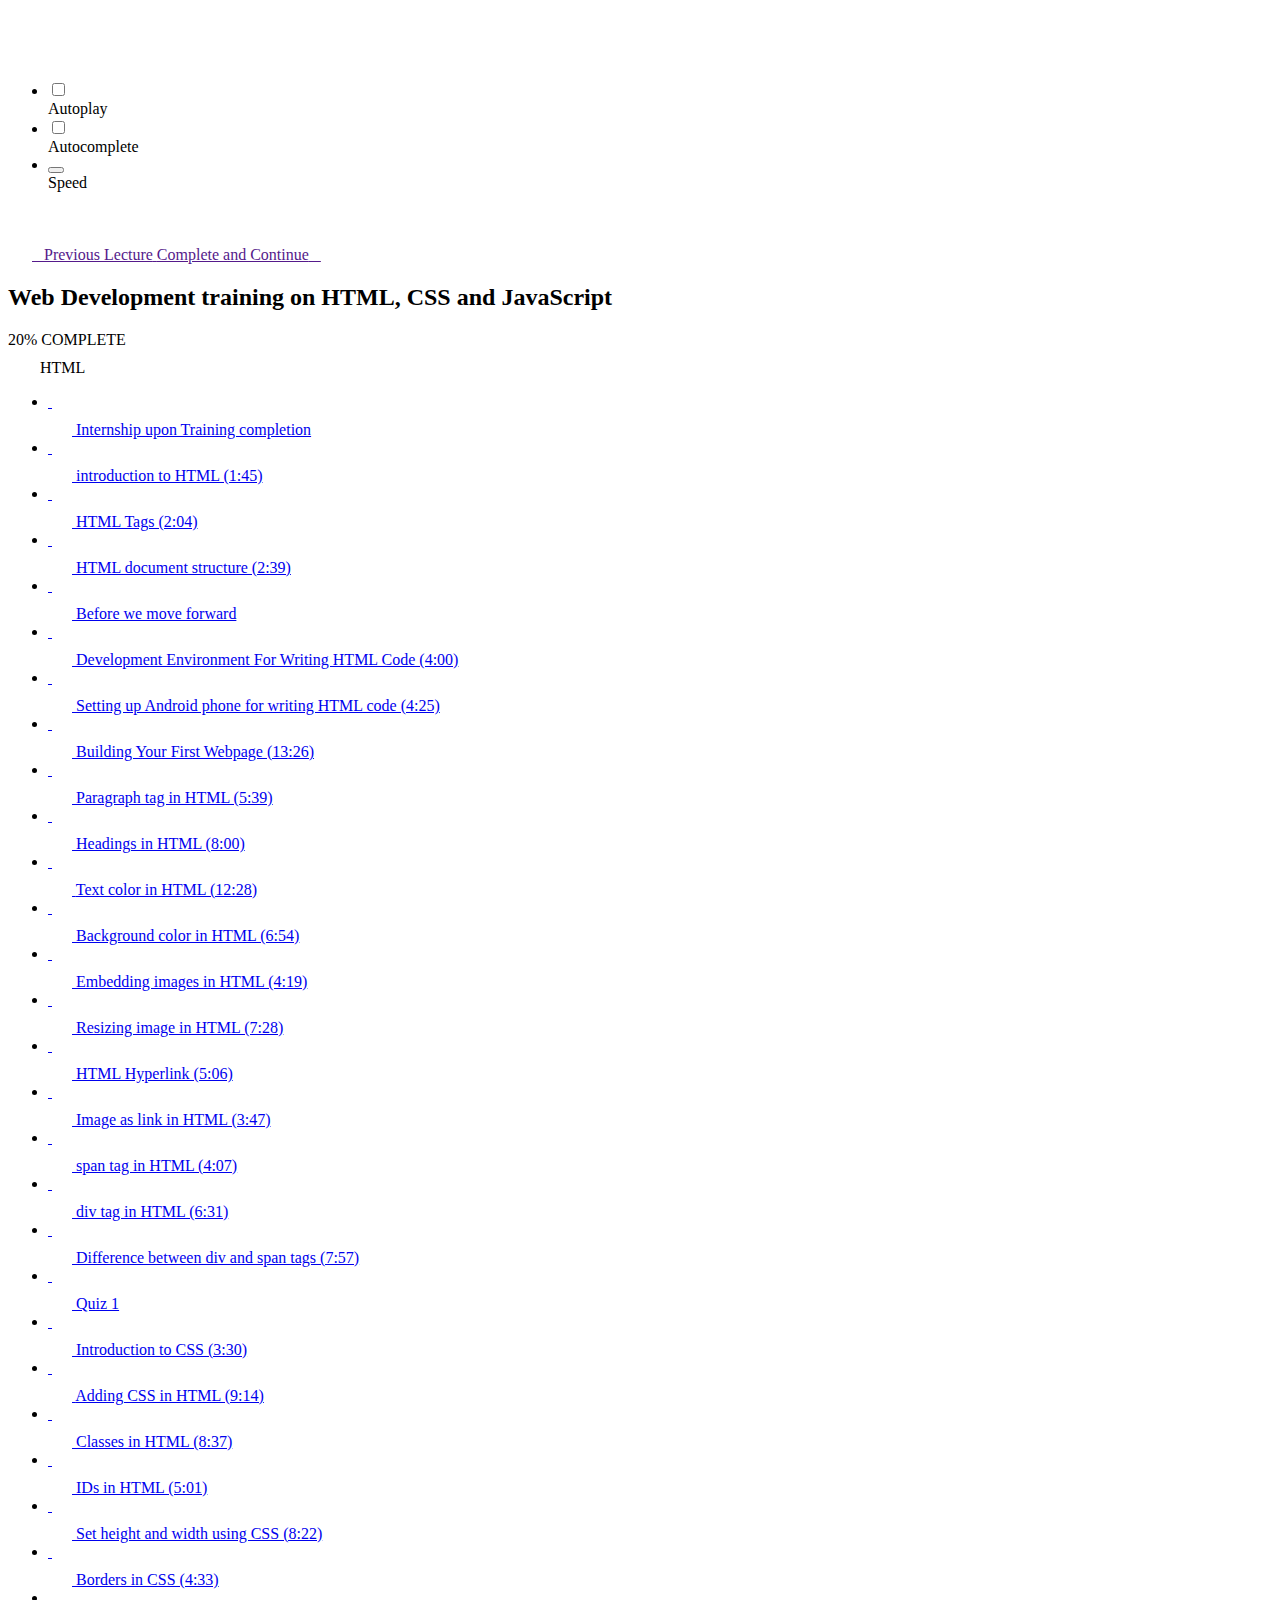
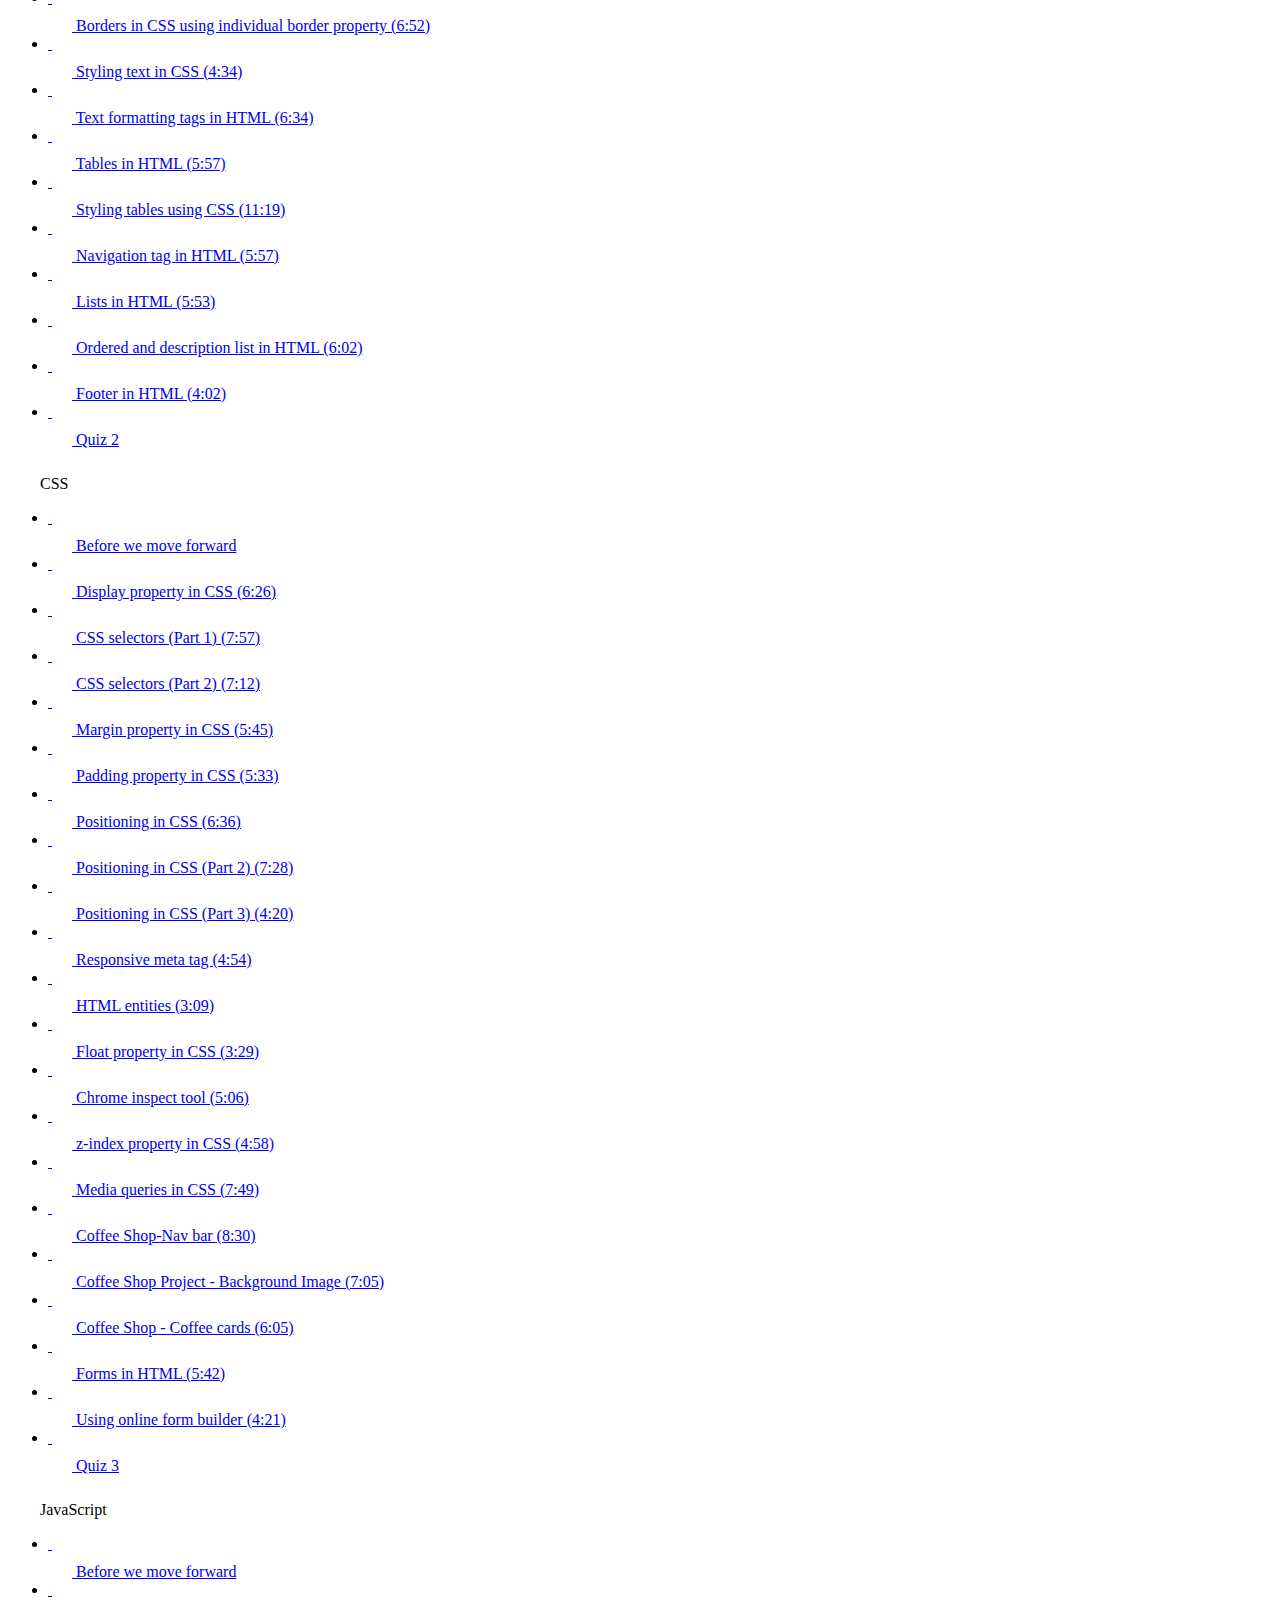
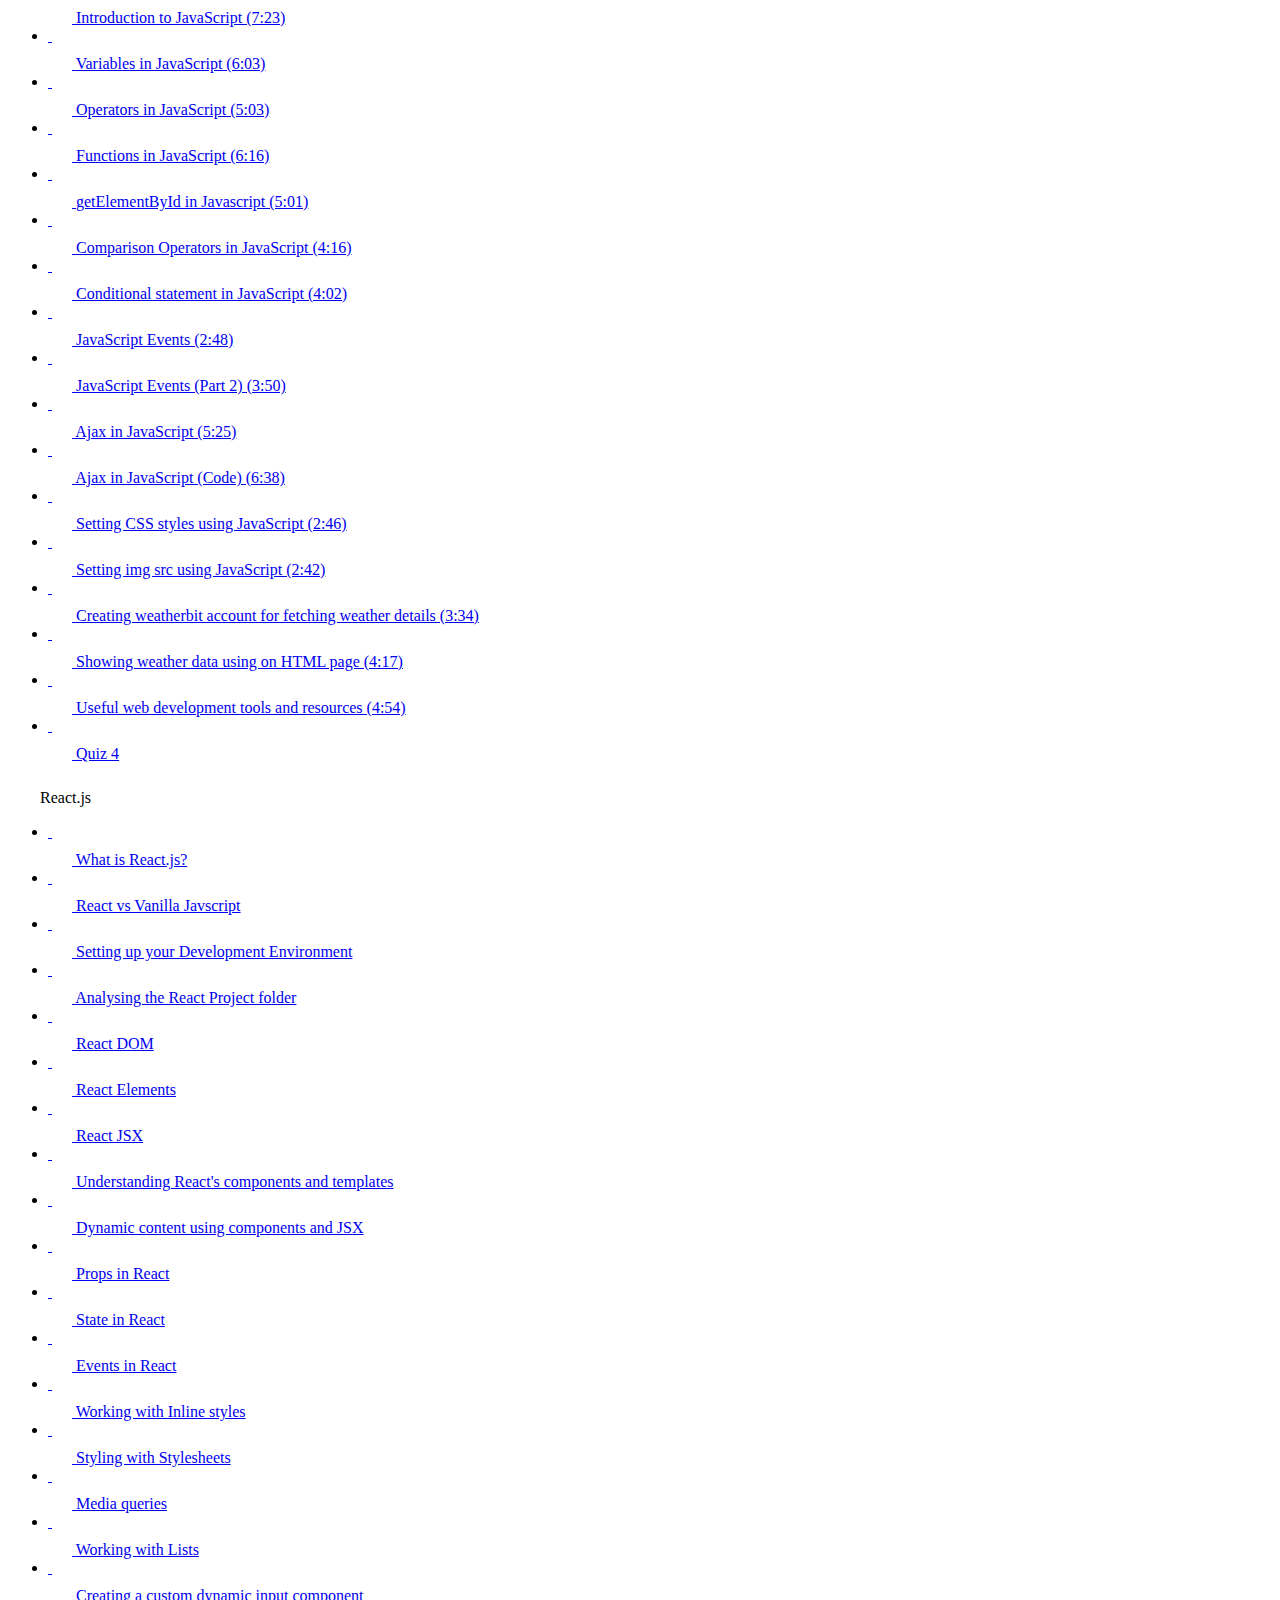
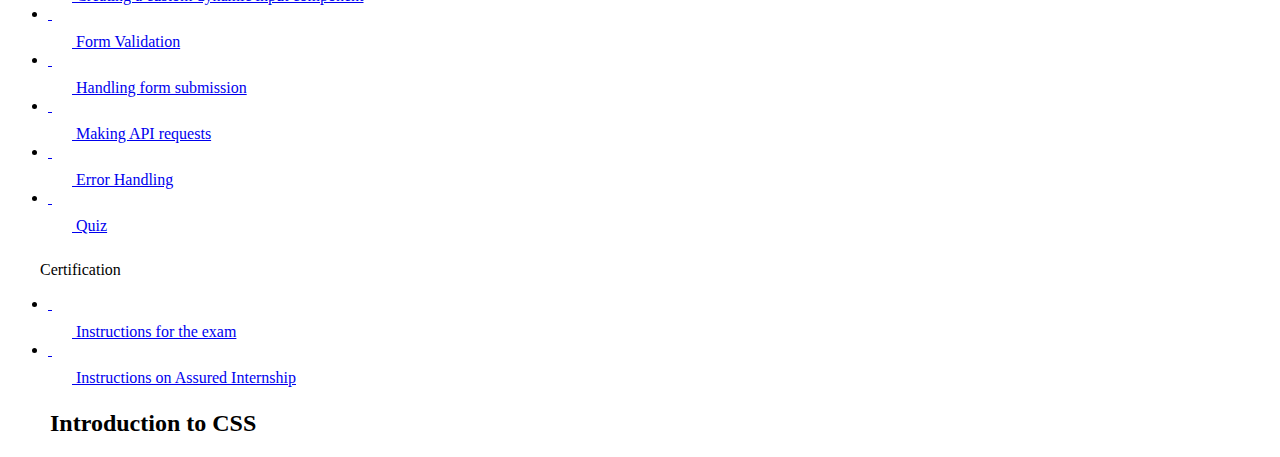
==== index.css.html @ f1e5ba1b "Order your coffee" ====
<!DOCTYPE html>
<html>
  <head>
    <link href='https://process.fs.teachablecdn.com/ADNupMnWyR7kCWRvm76Laz/resize=width:32,height:32/https://www.filepicker.io/api/file/8ZFxjaQTD2bttn5KUdiC' rel='icon' type='image/png'>

<link href='https://process.fs.teachablecdn.com/ADNupMnWyR7kCWRvm76Laz/resize=width:72,height:72/https://www.filepicker.io/api/file/8ZFxjaQTD2bttn5KUdiC' rel='apple-touch-icon' type='image/png'>

<link href='https://process.fs.teachablecdn.com/ADNupMnWyR7kCWRvm76Laz/resize=width:144,height:144/https://www.filepicker.io/api/file/8ZFxjaQTD2bttn5KUdiC' rel='apple-touch-icon' type='image/png'>

<link href='https://process.fs.teachablecdn.com/ADNupMnWyR7kCWRvm76Laz/resize=width:320,height:345/https://www.filepicker.io/api/file/oddrsg4uSfGkwx908aw8' rel='apple-touch-startup-image' type='image/png'>

<link href='https://process.fs.teachablecdn.com/ADNupMnWyR7kCWRvm76Laz/resize=width:640,height:690/https://www.filepicker.io/api/file/oddrsg4uSfGkwx908aw8' rel='apple-touch-startup-image' type='image/png'>

<meta name='apple-mobile-web-app-capable' content='yes' />
<meta charset="UTF-8">
<meta name="csrf-param" content="authenticity_token" />
<meta name="csrf-token" content="zDiFO27K9Bd4vMg07VUdcBQZQzC2vSd4uebb0ceOAh1uDMHvZqA+tqJgUK6Zjc/qLEUNKyk7eNBh1GLwLckK0w==" />
<link rel="stylesheet" media="screen" href="https://fedora.teachablecdn.com/assets/bootstrap-d989a3f5b1f1bca0585c204acf93e7e781ab3db1f16f403a5e77336f1c4d4c0f.css" data-turbolinks-track="true" /><link href="https://themes2.teachablecdn.com/themecss/production/base.css?_=8e7f2089833c&amp;brand_course_heading=%23ffffff&amp;brand_homepage_heading=%23ffffff&amp;brand_navbar_fixed_text=%23ffffff&amp;brand_navbar_text=%23ffffff&amp;brand_secondary=%239bdf46&amp;logged_out_homepage_background_image_overlay=0.6&amp;logged_out_homepage_background_image_url=https%3A%2F%2Fwww.filepicker.io%2Fapi%2Ffile%2Foddrsg4uSfGkwx908aw8&amp;show_login=true&amp;show_signup=true" rel="stylesheet" data-turbolinks-track="true"></link>
<title>Introduction to CSS | Bolt IoT</title>
<meta name="description" content="Everything you need to know about building a website.">
<link rel="canonical" href="https://trainings.boltiot.com/courses/1071071/lectures/22864833">
<meta property="og:description" content="Everything you need to know about building a website.">
<meta property="og:image" content="https://www.filepicker.io/api/file/DPysl9pjSiddkSJDVcRf">
<meta property="og:title" content="Introduction to CSS">
<meta property="og:type" content="website">
<meta property="og:url" content="https://trainings.boltiot.com/courses/1071071/lectures/22864833">
<meta name="brand_video_player_color" content="#09A59A">
<meta name="site_title" content="Bolt IoT">
<style></style>
<script src='//fast.wistia.com/assets/external/E-v1.js'></script>
<script src='https://www.recaptcha.net/recaptcha/api.js' async defer></script>


      <meta name="asset_host" content="https://fedora.teachablecdn.com">
     <script src="https://fedora.teachablecdn.com/packs/student-globals-706ca3a2cc1a2e92bfb8.js"></script><script src="https://fedora.teachablecdn.com/packs/student-legacy-b8f2ceefa2c2a62e6328.js"></script><script src="https://fedora.teachablecdn.com/packs/student-0d676b4a2f78197acb5c.js"></script>

<script type='text/javascript' src='//platform-api.sharethis.com/js/sharethis.js#property=5caf3436d9566000128a171b&product=inline-share-buttons' async='async'></script>


<script>
  if(typeof ga != 'function') {
    (function(i,s,o,g,r,a,m){i['GoogleAnalyticsObject']=r;i[r]=i[r]||function(){
    (i[r].q=i[r].q||[]).push(arguments)},i[r].l=1*new Date();a=s.createElement(o),
    m=s.getElementsByTagName(o)[0];a.async=1;a.src=g;m.parentNode.insertBefore(a,m)
    })(window,document,'script','//www.google-analytics.com/analytics.js','ga');
  }
  ga('create', 'UA-44397410-1', 'auto', {'name': 'fedoraTracker', 'allowLinker': true});
  ga('fedoraTracker.set', 'anonymizeIp', false);
  ga('fedoraTracker.require', 'linker');
  ga('fedoraTracker.linker:autoLink', ['trainings.boltiot.com',  'sso.teachable.com'], false, true );
  ga('fedoraTracker.require', 'ecommerce');
  ga('fedoraTracker.require', 'ec');
  ga('fedoraTracker.send', 'pageview');
  ga('create', 'UA-44397410-4', 'auto', {'name': 'teachableTracker', 'allowLinker': true});
  ga('teachableTracker.set', 'anonymizeIp', false);
  ga('teachableTracker.require', 'linker');
  ga('teachableTracker.linker:autoLink', ['trainings.boltiot.com', 'sso.teachable.com'], false, true );
  ga('teachableTracker.require', 'ecommerce');
  ga('teachableTracker.require', 'ec');
  ga('teachableTracker.send', 'pageview');
</script>

<meta id='iris-url' data-iris-url=https://eventable.teachable.cloud />
<link href="/blog/rss" rel="alternate" title="RSS Feed" type="application/rss+xml" />
<meta http-equiv="X-UA-Compatible" content="IE=edge">

  </head>

  <body data-no-turbolink="true" class="revamped_lecture_player">
          <meta http-content='IE=Edge' http-equiv='X-UA-Compatible'>
      <meta content='width=device-width,initial-scale=1.0,user-scalable=no' name='viewport'>
<meta id="fedora-keys" data-commit-sha="8e7f2089833c30ea98299ee1890bd8e5fc67cfbb" data-env="production" data-sentry-public-dsn="https://8149a85a83fa4ec69640c43ddd69017d@sentry.io/120346" data-stripe="pk_live_hkgvgSBxG4TAl3zGlXiB1KUX" data-track-all-ahoy="false" data-track-changes-ahoy="false" data-track-clicks-ahoy="false" data-track-sumbits-ahoy="false" data-filepicker="ADNupMnWyR7kCWRvm76Laz" data-iris-url="https://eventable.teachable.cloud" /><meta id="fedora-data" data-id="58871702" data-name="Abhighyan B" data-email="abhighyan.bommerla@gmail.com" data-school-id="278090" data-joined-at="&quot;2021-05-27T05:35:45Z&quot;" data-wistia-identifier="278090:student:58871702" data-gravatar-url="https://s.gravatar.com/avatar/f641d4be9f667365f536390ce3fc62e8?d=mm" data-custom-role-course-permissions="false" data-report-card="{&quot;1071071&quot;:{&quot;id&quot;:284447271,&quot;course_id&quot;:1071071,&quot;is_active&quot;:true,&quot;has_full_access&quot;:false,&quot;percent_complete&quot;:20,&quot;enrolled_at&quot;:&quot;2021-05-27T05:35:45Z&quot;,&quot;updated_at&quot;:&quot;2021-06-01T07:50:11Z&quot;,&quot;completed_at&quot;:null,&quot;certificate_page_id&quot;:null,&quot;certificate_serial_number&quot;:null,&quot;certificate_issued_at&quot;:null,&quot;completed_lecture_count&quot;:20,&quot;completed_lecture_ids&quot;:[22821555,22836014,22836208,22836344,22836348,22836352,22837255,22837260,22837264,22837281,22837309,22841370,22864821,22864826,22864827,22864830,22864831,22864833,28037521,30570411],&quot;access_limited_at&quot;:null,&quot;days_enrolled&quot;:19},&quot;meta&quot;:{&quot;cached_at&quot;:&quot;2021-06-15T14:11:03Z&quot;}}" data-course-ids="[1071071]" data-role="student" data-completed-lecture-ids="[22821555,22836014,22836208,22836344,22836348,22836352,22837255,22837260,22837264,22837281,22837309,22841370,22864821,22864826,22864827,22864830,22864831,22864833,28037521,30570411,null]" data-school-id="278090" data-school-launched="true" data-preview="logged_in" data-turn-off-fedora-branding="true" data-plan-supports-whitelabeling="true" data-powered-by-text="Powered by" data-asset-path="//https://fedora.teachablecdn.com/assets/footer/teachable-logomark-white-31d2296978598bacace50e6d48a2e1223c20a9b074af424acdd465676f81560f.svg" data-school-preferences="{&quot;ssl_forced&quot;:&quot;true&quot;,&quot;bazaar_enabled&quot;:&quot;false&quot;,&quot;paypal_enabled&quot;:&quot;true&quot;,&quot;autoplay_lectures&quot;:&quot;true&quot;,&quot;comments_threaded&quot;:&quot;true&quot;,&quot;course_blocks_beta&quot;:&quot;true&quot;,&quot;eu_vat_tax_enabled&quot;:&quot;false&quot;,&quot;legacy_back_office&quot;:&quot;true&quot;,&quot;themeable_disabled&quot;:&quot;false&quot;,&quot;comments_moderation&quot;:&quot;true&quot;,&quot;eu_vat_tax_eligible&quot;:&quot;true&quot;,&quot;charge_exclusive_tax&quot;:&quot;true&quot;,&quot;send_receipts_emails&quot;:&quot;true&quot;,&quot;autocomplete_lectures&quot;:&quot;true&quot;,&quot;class_periods_enabled&quot;:&quot;false&quot;,&quot;authors_can_manage_pbc&quot;:&quot;true&quot;,&quot;css_properties_enabled&quot;:&quot;false&quot;,&quot;preenrollments_enabled&quot;:&quot;false&quot;,&quot;new_text_editor_enabled&quot;:&quot;true&quot;,&quot;require_terms_agreement&quot;:&quot;true&quot;,&quot;send_new_comment_emails&quot;:&quot;true&quot;,&quot;send_drip_content_emails&quot;:&quot;true&quot;,&quot;ssl_forced_from_creation&quot;:&quot;true&quot;,&quot;turn_off_fedora_branding&quot;:&quot;true&quot;,&quot;allow_comment_attachments&quot;:&quot;true&quot;,&quot;authors_can_email_students&quot;:&quot;false&quot;,&quot;authors_can_manage_coupons&quot;:&quot;false&quot;,&quot;teachable_accounts_enabled&quot;:&quot;true&quot;,&quot;teachable_payments_enabled&quot;:&quot;true&quot;,&quot;authors_can_import_students&quot;:&quot;false&quot;,&quot;authors_can_publish_courses&quot;:&quot;false&quot;,&quot;internal_subscriptions_beta&quot;:&quot;true&quot;,&quot;recaptcha_enabled_on_signup&quot;:&quot;true&quot;,&quot;tax_form_collection_enabled&quot;:&quot;false&quot;,&quot;display_vat_inclusive_prices&quot;:&quot;true&quot;,&quot;single_page_checkout_enabled&quot;:&quot;true&quot;,&quot;authors_can_set_course_prices&quot;:&quot;false&quot;,&quot;affiliate_cookie_duration_days&quot;:&quot;365&quot;,&quot;authors_can_issue_certificates&quot;:&quot;false&quot;,&quot;store_student_cards_separately&quot;:&quot;true&quot;,&quot;authors_can_manage_certificates&quot;:&quot;false&quot;,&quot;authors_can_manage_course_pages&quot;:&quot;false&quot;,&quot;prevent_new_coupon_applications&quot;:&quot;true&quot;,&quot;disable_js_course_event_tracking&quot;:&quot;false&quot;,&quot;exclusive_vat_on_custom_gateways&quot;:&quot;true&quot;,&quot;is_edit_site_onboarding_complete&quot;:&quot;false&quot;,&quot;send_certificate_issuance_emails&quot;:&quot;true&quot;,&quot;owner_teachable_accounts_required&quot;:&quot;true&quot;,&quot;prevent_payment_plan_cancellation&quot;:&quot;false&quot;,&quot;send_subscription_reminder_emails&quot;:&quot;true&quot;,&quot;automatically_add_disqus_attachments&quot;:&quot;true&quot;,&quot;recalc_course_pct_on_lecture_publish&quot;:&quot;true&quot;,&quot;send_confirmation_instructions_emails&quot;:&quot;true&quot;,&quot;send_limited_time_unenrollment_emails&quot;:&quot;true&quot;,&quot;turn_off_myteachable_sign_up_branding&quot;:&quot;true&quot;}" data-accessible-features="[&quot;bulk_enroll_students&quot;,&quot;manually_importing_users&quot;,&quot;native_certificates&quot;,&quot;earnings_statements&quot;,&quot;teachable_payments&quot;,&quot;teachable_u&quot;,&quot;course_compliance&quot;,&quot;page_editor_v2&quot;,&quot;certificates_editor_v2&quot;,&quot;drip_content&quot;,&quot;custom_domain&quot;,&quot;coupons&quot;,&quot;graded_quizzes&quot;,&quot;email&quot;,&quot;course_reports&quot;,&quot;webhooks&quot;,&quot;integrations&quot;,&quot;zapier_action_create_user&quot;,&quot;teachable_payments_payout_view&quot;,&quot;pbc&quot;,&quot;bundles&quot;,&quot;upsells&quot;,&quot;facebook_pixel&quot;,&quot;user_search_filters&quot;,&quot;multiple_course_pages&quot;,&quot;proration_upgrade_flow&quot;,&quot;cross_border_payments&quot;,&quot;limited_time_enrollments&quot;,&quot;sales_tax_on_student_checkout&quot;,&quot;layabout_templates&quot;,&quot;new_device_confirmation&quot;,&quot;elasticsearch_users&quot;,&quot;elasticsearch_transactions&quot;,&quot;reset_progress&quot;,&quot;fraud_warnings&quot;,&quot;paypal_through_tp&quot;,&quot;new_creator_checkout&quot;,&quot;circle_oauth&quot;]" data-course-data="{&quot;is_lecture_order_enforced&quot;:null,&quot;is_minimum_quiz_score_enforced&quot;:null,&quot;is_video_completion_enforced&quot;:null,&quot;minimum_quiz_score&quot;:null,&quot;maximum_quiz_retakes&quot;:null}" data-course-url="https://trainings.boltiot.com/courses/1071071" data-course-id="1071071" data-lecture-id="22864833" data-lecture-url="https://trainings.boltiot.com/courses/1071071/lectures/22864833" data-quiz-strings="{&quot;check&quot;:&quot;Check&quot;,&quot;error&quot;:&quot;Select an answer.&quot;,&quot;label&quot;:&quot;Quiz&quot;,&quot;next&quot;:&quot;Continue&quot;,&quot;previous&quot;:&quot;Back&quot;,&quot;scored&quot;:&quot;You scored&quot;,&quot;retake&quot;:&quot;Retake Quiz&quot;,&quot;retry&quot;:&quot;You need a score of at least %{minimumQuizScore}% to continue - you may retake this quiz %{retakes} more time(s).&quot;,&quot;request&quot;:&quot;You need a score of at least %{minimumQuizScore}% to continue - a request has been sent to the school owner to reset your score. You will be notified if the school owner allows you to retake this quiz.&quot;}" /><meta id="analytics-keys" name="analytics" data-analytics="{&quot;Google Analytics&quot;:{&quot;trackingId&quot;:&quot;UA-71725890-16&quot;,&quot;enhancedEcommerce&quot;:true,&quot;sendUserId&quot;:true,&quot;anonymizeIp&quot;:true}}" />
    
    <!-- Lecture Header -->
<header class='full-width half-height is-signed-in'>
  <div class='lecture-left'>
    <a class='nav-icon-back' aria-label='Back to course curriculum' data-no-turbolink="true" role='button' href='/courses/1071071'>
      <svg width="24" height="24" title="Back to course curriculum">
        <use xlink:href="#icon__Home"></use>
      </svg>
    </a>
    <div class="dropdown settings-dropdown" role='menubar'>
      <a href='#' class='nav-icon-settings dropdown-toggle' aria-label='Settings Menu' aria-haspopup='true' role='menuitem' id='settings_menu' data-toggle='dropdown'>
        <svg width="24" height="24" title="Settings Menu">
          <use xlink:href="#icon__Settings"></use>
        </svg>
      </a>
      <ul class="dropdown-menu left-caret" role="menu" aria-labelledby="settings_menu">
  <!-- AUTOPLAY -->
  <li aria-label="menuitem">
    <div class="switch" id="switch-autoplay-lectures">
      <input id="custom-toggle-autoplay" class="custom-toggle custom-toggle-round" name="toggle-autoplay" type="checkbox" aria-label="Autoplay">
      <label for="custom-toggle-autoplay"></label>
    </div>
    <span aria-labelledby="switch-autoplay-lectures">Autoplay</span>
  </li>
  <!-- AUTOCOMPLETE -->
  <li aria-label="menuitem">
    <div class="switch" id="switch-autocomplete-lectures">
      <input id="custom-toggle-autocomplete" class="custom-toggle custom-toggle-round" name="toggle-autocomplete" type="checkbox" aria-label="Autocomplete">
      <label for="custom-toggle-autocomplete"></label>
    </div>
    <span aria-labelledby="switch-autocomplete-lectures">Autocomplete</span>
  </li>
  <!-- PLAYBACK SPEED -->
  <li aria-label="menuitem">
    <div class="pull-right">
      <button class="playback-speed" role="button">
      </button>
    </div>
    Speed
  </li>
  <!-- QUALITY: not working yet -->
  <!--  <li>
    <div class="pull-right">
      <div class="switch-toggle switch-3 well">
        <input id="auto" name="quality" type="radio" checked>
        <label for="auto" onclick="">Auto</label>
        <input id="hd" name="quality" type="radio">
        <label for="hd" onclick="">HD</label>
        <input id="sd" name="quality" type="radio">
        <label for="sd" onclick="">SD</label>
        <a class="btn btn-primary"></a>
      </div>
    </div>
    Quality
  </li> -->
</ul>

    </div>
    <a class="nav-icon-list show-xs hidden-sm hidden-md hidden-lg collapsed" aria-label='Course Sidebar' role="button" data-toggle="collapse" href="#courseSidebar" aria-expanded="false" aria-controls="courseSidebar">
        <svg width="24" height="24" title="Course Sidebar">
          <use xlink:href="#icon__FormatListBulleted"></use>
        </svg>
      </a>
  </div>
  
  <div class='lecture-nav'>
    <a class='nav-btn' href='' role='button' id='lecture_previous_button'>
        <svg width="24" height="24" aria-hidden='true'>
          <use xlink:href="#icon__ArrowBack"></use>
         </svg>
      &nbsp;
      <span class='nav-text'>Previous Lecture</span>
    </a>
    <a
      class='nav-btn complete'
      data-cpl-tooltip='You must complete all lecture material before progressing.'
      data-vpl-tooltip='90% of each video must be completed. You have completed %{progress_completed} of the current video.'
      href=''
      id='lecture_complete_button'
      role='button'
    >
      <span class='nav-text'>Complete and Continue</span>
      &nbsp;
      <svg width="24" height="24" aria-hidden='true'>
          <use xlink:href="#icon__ArrowForward"></use>
        </svg>
    </a>
  </div>
  
</header>

    <section class="lecture-page-layout">
      <div role="navigation" class='course-sidebar lecture-page navbar-collapse navbar-sidebar-collapse' id='courseSidebar'>
  <div class='course-sidebar-head'>
    <h2>Web Development training on HTML, CSS and JavaScript</h2>
    <!-- Course Progress -->
    
    <div class='course-progress lecture-page is-at-top'>
      <div class='progressbar'>
        <div class='progressbar-fill' style='min-width: 20%;'></div>
      </div>
      <div class='small course-progress-percentage'>
        <span class='percentage'>
          20%
        </span>
        COMPLETE
      </div>
    </div>
    
  </div>
  <!-- Lecture list on courses page (enrolled user) -->

  <div class='row lecture-sidebar'>
    
    <div class='col-sm-12 course-section'>
      <div role="heading" aria-level="3" class='section-title' data-release-date="" data-days-until-dripped="" data-is-dripped-by-date="" data-course-id="1071071">
        <span class="section-lock v-middle">
          <svg width="24" height="24">
            <use xlink:href="#icon__LockClock"></use>
          </svg>&nbsp;
        </span>
        HTML
      </div>
      <ul class='section-list'>
        
        <li data-lecture-id="31398144" data-lecture-url='/courses/web-development-training/lectures/31398144' class='section-item incomplete'>
          <a class='item' data-no-turbolink='true' data-ss-course-id='1071071'
            data-ss-event-name='Lecture: Navigation Sidebar' data-ss-event-href='/courses/web-development-training/lectures/31398144'
            data-ss-event-type='link' data-ss-lecture-id='31398144'
            data-ss-position='1' data-ss-school-id='278090'
            data-ss-user-id='58871702' href='/courses/web-development-training/lectures/31398144' id='sidebar_link_31398144'>
            <span class='status-container'>
              <span class='status-icon'>
                &nbsp;
              </span>
            </span>
            <div class='title-container'>
              <span class='lecture-icon v-middle'>
                  <svg width="24" height="24">
                    <use xlink:href="#icon__Subject"></use>
                  </svg>
              </span>
              <span class='lecture-name'>
                Internship upon Training completion
                
              </span>
            </div>
          </a>
        </li>
        
        <li data-lecture-id="22821555" data-lecture-url='/courses/web-development-training/lectures/22821555' class='section-item incomplete'>
          <a class='item' data-no-turbolink='true' data-ss-course-id='1071071'
            data-ss-event-name='Lecture: Navigation Sidebar' data-ss-event-href='/courses/web-development-training/lectures/22821555'
            data-ss-event-type='link' data-ss-lecture-id='22821555'
            data-ss-position='1' data-ss-school-id='278090'
            data-ss-user-id='58871702' href='/courses/web-development-training/lectures/22821555' id='sidebar_link_22821555'>
            <span class='status-container'>
              <span class='status-icon'>
                &nbsp;
              </span>
            </span>
            <div class='title-container'>
              <span class='lecture-icon v-middle'>
                  <svg width="24" height="24">
                    <use xlink:href="#icon__Video"></use>
                  </svg>
              </span>
              <span class='lecture-name'>
                introduction to HTML
                
                (1:45)
                
              </span>
            </div>
          </a>
        </li>
        
        <li data-lecture-id="22836014" data-lecture-url='/courses/web-development-training/lectures/22836014' class='section-item incomplete'>
          <a class='item' data-no-turbolink='true' data-ss-course-id='1071071'
            data-ss-event-name='Lecture: Navigation Sidebar' data-ss-event-href='/courses/web-development-training/lectures/22836014'
            data-ss-event-type='link' data-ss-lecture-id='22836014'
            data-ss-position='1' data-ss-school-id='278090'
            data-ss-user-id='58871702' href='/courses/web-development-training/lectures/22836014' id='sidebar_link_22836014'>
            <span class='status-container'>
              <span class='status-icon'>
                &nbsp;
              </span>
            </span>
            <div class='title-container'>
              <span class='lecture-icon v-middle'>
                  <svg width="24" height="24">
                    <use xlink:href="#icon__Video"></use>
                  </svg>
              </span>
              <span class='lecture-name'>
                HTML Tags
                
                (2:04)
                
              </span>
            </div>
          </a>
        </li>
        
        <li data-lecture-id="22836208" data-lecture-url='/courses/web-development-training/lectures/22836208' class='section-item incomplete'>
          <a class='item' data-no-turbolink='true' data-ss-course-id='1071071'
            data-ss-event-name='Lecture: Navigation Sidebar' data-ss-event-href='/courses/web-development-training/lectures/22836208'
            data-ss-event-type='link' data-ss-lecture-id='22836208'
            data-ss-position='1' data-ss-school-id='278090'
            data-ss-user-id='58871702' href='/courses/web-development-training/lectures/22836208' id='sidebar_link_22836208'>
            <span class='status-container'>
              <span class='status-icon'>
                &nbsp;
              </span>
            </span>
            <div class='title-container'>
              <span class='lecture-icon v-middle'>
                  <svg width="24" height="24">
                    <use xlink:href="#icon__Video"></use>
                  </svg>
              </span>
              <span class='lecture-name'>
                HTML document structure
                
                (2:39)
                
              </span>
            </div>
          </a>
        </li>
        
        <li data-lecture-id="28037521" data-lecture-url='/courses/web-development-training/lectures/28037521' class='section-item incomplete'>
          <a class='item' data-no-turbolink='true' data-ss-course-id='1071071'
            data-ss-event-name='Lecture: Navigation Sidebar' data-ss-event-href='/courses/web-development-training/lectures/28037521'
            data-ss-event-type='link' data-ss-lecture-id='28037521'
            data-ss-position='1' data-ss-school-id='278090'
            data-ss-user-id='58871702' href='/courses/web-development-training/lectures/28037521' id='sidebar_link_28037521'>
            <span class='status-container'>
              <span class='status-icon'>
                &nbsp;
              </span>
            </span>
            <div class='title-container'>
              <span class='lecture-icon v-middle'>
                  <svg width="24" height="24">
                    <use xlink:href="#icon__Subject"></use>
                  </svg>
              </span>
              <span class='lecture-name'>
                Before we move forward
                
              </span>
            </div>
          </a>
        </li>
        
        <li data-lecture-id="22836344" data-lecture-url='/courses/web-development-training/lectures/22836344' class='section-item incomplete'>
          <a class='item' data-no-turbolink='true' data-ss-course-id='1071071'
            data-ss-event-name='Lecture: Navigation Sidebar' data-ss-event-href='/courses/web-development-training/lectures/22836344'
            data-ss-event-type='link' data-ss-lecture-id='22836344'
            data-ss-position='1' data-ss-school-id='278090'
            data-ss-user-id='58871702' href='/courses/web-development-training/lectures/22836344' id='sidebar_link_22836344'>
            <span class='status-container'>
              <span class='status-icon'>
                &nbsp;
              </span>
            </span>
            <div class='title-container'>
              <span class='lecture-icon v-middle'>
                  <svg width="24" height="24">
                    <use xlink:href="#icon__Video"></use>
                  </svg>
              </span>
              <span class='lecture-name'>
                Development Environment For Writing HTML Code
                
                (4:00)
                
              </span>
            </div>
          </a>
        </li>
        
        <li data-lecture-id="22836348" data-lecture-url='/courses/web-development-training/lectures/22836348' class='section-item incomplete'>
          <a class='item' data-no-turbolink='true' data-ss-course-id='1071071'
            data-ss-event-name='Lecture: Navigation Sidebar' data-ss-event-href='/courses/web-development-training/lectures/22836348'
            data-ss-event-type='link' data-ss-lecture-id='22836348'
            data-ss-position='1' data-ss-school-id='278090'
            data-ss-user-id='58871702' href='/courses/web-development-training/lectures/22836348' id='sidebar_link_22836348'>
            <span class='status-container'>
              <span class='status-icon'>
                &nbsp;
              </span>
            </span>
            <div class='title-container'>
              <span class='lecture-icon v-middle'>
                  <svg width="24" height="24">
                    <use xlink:href="#icon__Video"></use>
                  </svg>
              </span>
              <span class='lecture-name'>
                Setting up Android phone for writing HTML code
                
                (4:25)
                
              </span>
            </div>
          </a>
        </li>
        
        <li data-lecture-id="22836352" data-lecture-url='/courses/web-development-training/lectures/22836352' class='section-item incomplete'>
          <a class='item' data-no-turbolink='true' data-ss-course-id='1071071'
            data-ss-event-name='Lecture: Navigation Sidebar' data-ss-event-href='/courses/web-development-training/lectures/22836352'
            data-ss-event-type='link' data-ss-lecture-id='22836352'
            data-ss-position='1' data-ss-school-id='278090'
            data-ss-user-id='58871702' href='/courses/web-development-training/lectures/22836352' id='sidebar_link_22836352'>
            <span class='status-container'>
              <span class='status-icon'>
                &nbsp;
              </span>
            </span>
            <div class='title-container'>
              <span class='lecture-icon v-middle'>
                  <svg width="24" height="24">
                    <use xlink:href="#icon__Video"></use>
                  </svg>
              </span>
              <span class='lecture-name'>
                Building Your First Webpage
                
                (13:26)
                
              </span>
            </div>
          </a>
        </li>
        
        <li data-lecture-id="22837255" data-lecture-url='/courses/web-development-training/lectures/22837255' class='section-item incomplete'>
          <a class='item' data-no-turbolink='true' data-ss-course-id='1071071'
            data-ss-event-name='Lecture: Navigation Sidebar' data-ss-event-href='/courses/web-development-training/lectures/22837255'
            data-ss-event-type='link' data-ss-lecture-id='22837255'
            data-ss-position='1' data-ss-school-id='278090'
            data-ss-user-id='58871702' href='/courses/web-development-training/lectures/22837255' id='sidebar_link_22837255'>
            <span class='status-container'>
              <span class='status-icon'>
                &nbsp;
              </span>
            </span>
            <div class='title-container'>
              <span class='lecture-icon v-middle'>
                  <svg width="24" height="24">
                    <use xlink:href="#icon__Video"></use>
                  </svg>
              </span>
              <span class='lecture-name'>
                Paragraph tag in HTML
                
                (5:39)
                
              </span>
            </div>
          </a>
        </li>
        
        <li data-lecture-id="22837260" data-lecture-url='/courses/web-development-training/lectures/22837260' class='section-item incomplete'>
          <a class='item' data-no-turbolink='true' data-ss-course-id='1071071'
            data-ss-event-name='Lecture: Navigation Sidebar' data-ss-event-href='/courses/web-development-training/lectures/22837260'
            data-ss-event-type='link' data-ss-lecture-id='22837260'
            data-ss-position='1' data-ss-school-id='278090'
            data-ss-user-id='58871702' href='/courses/web-development-training/lectures/22837260' id='sidebar_link_22837260'>
            <span class='status-container'>
              <span class='status-icon'>
                &nbsp;
              </span>
            </span>
            <div class='title-container'>
              <span class='lecture-icon v-middle'>
                  <svg width="24" height="24">
                    <use xlink:href="#icon__Video"></use>
                  </svg>
              </span>
              <span class='lecture-name'>
                Headings in HTML
                
                (8:00)
                
              </span>
            </div>
          </a>
        </li>
        
        <li data-lecture-id="22837264" data-lecture-url='/courses/web-development-training/lectures/22837264' class='section-item incomplete'>
          <a class='item' data-no-turbolink='true' data-ss-course-id='1071071'
            data-ss-event-name='Lecture: Navigation Sidebar' data-ss-event-href='/courses/web-development-training/lectures/22837264'
            data-ss-event-type='link' data-ss-lecture-id='22837264'
            data-ss-position='1' data-ss-school-id='278090'
            data-ss-user-id='58871702' href='/courses/web-development-training/lectures/22837264' id='sidebar_link_22837264'>
            <span class='status-container'>
              <span class='status-icon'>
                &nbsp;
              </span>
            </span>
            <div class='title-container'>
              <span class='lecture-icon v-middle'>
                  <svg width="24" height="24">
                    <use xlink:href="#icon__Video"></use>
                  </svg>
              </span>
              <span class='lecture-name'>
                Text color in HTML
                
                (12:28)
                
              </span>
            </div>
          </a>
        </li>
        
        <li data-lecture-id="22837281" data-lecture-url='/courses/web-development-training/lectures/22837281' class='section-item incomplete'>
          <a class='item' data-no-turbolink='true' data-ss-course-id='1071071'
            data-ss-event-name='Lecture: Navigation Sidebar' data-ss-event-href='/courses/web-development-training/lectures/22837281'
            data-ss-event-type='link' data-ss-lecture-id='22837281'
            data-ss-position='1' data-ss-school-id='278090'
            data-ss-user-id='58871702' href='/courses/web-development-training/lectures/22837281' id='sidebar_link_22837281'>
            <span class='status-container'>
              <span class='status-icon'>
                &nbsp;
              </span>
            </span>
            <div class='title-container'>
              <span class='lecture-icon v-middle'>
                  <svg width="24" height="24">
                    <use xlink:href="#icon__Video"></use>
                  </svg>
              </span>
              <span class='lecture-name'>
                Background color in HTML
                
                (6:54)
                
              </span>
            </div>
          </a>
        </li>
        
        <li data-lecture-id="22837309" data-lecture-url='/courses/web-development-training/lectures/22837309' class='section-item incomplete'>
          <a class='item' data-no-turbolink='true' data-ss-course-id='1071071'
            data-ss-event-name='Lecture: Navigation Sidebar' data-ss-event-href='/courses/web-development-training/lectures/22837309'
            data-ss-event-type='link' data-ss-lecture-id='22837309'
            data-ss-position='1' data-ss-school-id='278090'
            data-ss-user-id='58871702' href='/courses/web-development-training/lectures/22837309' id='sidebar_link_22837309'>
            <span class='status-container'>
              <span class='status-icon'>
                &nbsp;
              </span>
            </span>
            <div class='title-container'>
              <span class='lecture-icon v-middle'>
                  <svg width="24" height="24">
                    <use xlink:href="#icon__Video"></use>
                  </svg>
              </span>
              <span class='lecture-name'>
                Embedding images in HTML
                
                (4:19)
                
              </span>
            </div>
          </a>
        </li>
        
        <li data-lecture-id="22841370" data-lecture-url='/courses/web-development-training/lectures/22841370' class='section-item incomplete'>
          <a class='item' data-no-turbolink='true' data-ss-course-id='1071071'
            data-ss-event-name='Lecture: Navigation Sidebar' data-ss-event-href='/courses/web-development-training/lectures/22841370'
            data-ss-event-type='link' data-ss-lecture-id='22841370'
            data-ss-position='1' data-ss-school-id='278090'
            data-ss-user-id='58871702' href='/courses/web-development-training/lectures/22841370' id='sidebar_link_22841370'>
            <span class='status-container'>
              <span class='status-icon'>
                &nbsp;
              </span>
            </span>
            <div class='title-container'>
              <span class='lecture-icon v-middle'>
                  <svg width="24" height="24">
                    <use xlink:href="#icon__Video"></use>
                  </svg>
              </span>
              <span class='lecture-name'>
                Resizing image in HTML
                
                (7:28)
                
              </span>
            </div>
          </a>
        </li>
        
        <li data-lecture-id="22864821" data-lecture-url='/courses/web-development-training/lectures/22864821' class='section-item incomplete'>
          <a class='item' data-no-turbolink='true' data-ss-course-id='1071071'
            data-ss-event-name='Lecture: Navigation Sidebar' data-ss-event-href='/courses/web-development-training/lectures/22864821'
            data-ss-event-type='link' data-ss-lecture-id='22864821'
            data-ss-position='1' data-ss-school-id='278090'
            data-ss-user-id='58871702' href='/courses/web-development-training/lectures/22864821' id='sidebar_link_22864821'>
            <span class='status-container'>
              <span class='status-icon'>
                &nbsp;
              </span>
            </span>
            <div class='title-container'>
              <span class='lecture-icon v-middle'>
                  <svg width="24" height="24">
                    <use xlink:href="#icon__Video"></use>
                  </svg>
              </span>
              <span class='lecture-name'>
                HTML Hyperlink
                
                (5:06)
                
              </span>
            </div>
          </a>
        </li>
        
        <li data-lecture-id="22864826" data-lecture-url='/courses/web-development-training/lectures/22864826' class='section-item incomplete'>
          <a class='item' data-no-turbolink='true' data-ss-course-id='1071071'
            data-ss-event-name='Lecture: Navigation Sidebar' data-ss-event-href='/courses/web-development-training/lectures/22864826'
            data-ss-event-type='link' data-ss-lecture-id='22864826'
            data-ss-position='1' data-ss-school-id='278090'
            data-ss-user-id='58871702' href='/courses/web-development-training/lectures/22864826' id='sidebar_link_22864826'>
            <span class='status-container'>
              <span class='status-icon'>
                &nbsp;
              </span>
            </span>
            <div class='title-container'>
              <span class='lecture-icon v-middle'>
                  <svg width="24" height="24">
                    <use xlink:href="#icon__Video"></use>
                  </svg>
              </span>
              <span class='lecture-name'>
                Image as link in HTML
                
                (3:47)
                
              </span>
            </div>
          </a>
        </li>
        
        <li data-lecture-id="22864827" data-lecture-url='/courses/web-development-training/lectures/22864827' class='section-item incomplete'>
          <a class='item' data-no-turbolink='true' data-ss-course-id='1071071'
            data-ss-event-name='Lecture: Navigation Sidebar' data-ss-event-href='/courses/web-development-training/lectures/22864827'
            data-ss-event-type='link' data-ss-lecture-id='22864827'
            data-ss-position='1' data-ss-school-id='278090'
            data-ss-user-id='58871702' href='/courses/web-development-training/lectures/22864827' id='sidebar_link_22864827'>
            <span class='status-container'>
              <span class='status-icon'>
                &nbsp;
              </span>
            </span>
            <div class='title-container'>
              <span class='lecture-icon v-middle'>
                  <svg width="24" height="24">
                    <use xlink:href="#icon__Video"></use>
                  </svg>
              </span>
              <span class='lecture-name'>
                span tag in HTML
                
                (4:07)
                
              </span>
            </div>
          </a>
        </li>
        
        <li data-lecture-id="22864830" data-lecture-url='/courses/web-development-training/lectures/22864830' class='section-item incomplete'>
          <a class='item' data-no-turbolink='true' data-ss-course-id='1071071'
            data-ss-event-name='Lecture: Navigation Sidebar' data-ss-event-href='/courses/web-development-training/lectures/22864830'
            data-ss-event-type='link' data-ss-lecture-id='22864830'
            data-ss-position='1' data-ss-school-id='278090'
            data-ss-user-id='58871702' href='/courses/web-development-training/lectures/22864830' id='sidebar_link_22864830'>
            <span class='status-container'>
              <span class='status-icon'>
                &nbsp;
              </span>
            </span>
            <div class='title-container'>
              <span class='lecture-icon v-middle'>
                  <svg width="24" height="24">
                    <use xlink:href="#icon__Video"></use>
                  </svg>
              </span>
              <span class='lecture-name'>
                div tag in HTML
                
                (6:31)
                
              </span>
            </div>
          </a>
        </li>
        
        <li data-lecture-id="22864831" data-lecture-url='/courses/web-development-training/lectures/22864831' class='section-item incomplete'>
          <a class='item' data-no-turbolink='true' data-ss-course-id='1071071'
            data-ss-event-name='Lecture: Navigation Sidebar' data-ss-event-href='/courses/web-development-training/lectures/22864831'
            data-ss-event-type='link' data-ss-lecture-id='22864831'
            data-ss-position='1' data-ss-school-id='278090'
            data-ss-user-id='58871702' href='/courses/web-development-training/lectures/22864831' id='sidebar_link_22864831'>
            <span class='status-container'>
              <span class='status-icon'>
                &nbsp;
              </span>
            </span>
            <div class='title-container'>
              <span class='lecture-icon v-middle'>
                  <svg width="24" height="24">
                    <use xlink:href="#icon__Video"></use>
                  </svg>
              </span>
              <span class='lecture-name'>
                Difference between div and span tags
                
                (7:57)
                
              </span>
            </div>
          </a>
        </li>
        
        <li data-lecture-id="30570411" data-lecture-url='/courses/web-development-training/lectures/30570411' class='section-item incomplete'>
          <a class='item' data-no-turbolink='true' data-ss-course-id='1071071'
            data-ss-event-name='Lecture: Navigation Sidebar' data-ss-event-href='/courses/web-development-training/lectures/30570411'
            data-ss-event-type='link' data-ss-lecture-id='30570411'
            data-ss-position='1' data-ss-school-id='278090'
            data-ss-user-id='58871702' href='/courses/web-development-training/lectures/30570411' id='sidebar_link_30570411'>
            <span class='status-container'>
              <span class='status-icon'>
                &nbsp;
              </span>
            </span>
            <div class='title-container'>
              <span class='lecture-icon v-middle'>
                  <svg width="24" height="24">
                    <use xlink:href="#icon__Subject"></use>
                  </svg>
              </span>
              <span class='lecture-name'>
                Quiz 1
                
              </span>
            </div>
          </a>
        </li>
        
        <li data-lecture-id="22864833" data-lecture-url='/courses/web-development-training/lectures/22864833' class='section-item incomplete'>
          <a class='item' data-no-turbolink='true' data-ss-course-id='1071071'
            data-ss-event-name='Lecture: Navigation Sidebar' data-ss-event-href='/courses/web-development-training/lectures/22864833'
            data-ss-event-type='link' data-ss-lecture-id='22864833'
            data-ss-position='1' data-ss-school-id='278090'
            data-ss-user-id='58871702' href='/courses/web-development-training/lectures/22864833' id='sidebar_link_22864833'>
            <span class='status-container'>
              <span class='status-icon'>
                &nbsp;
              </span>
            </span>
            <div class='title-container'>
              <span class='lecture-icon v-middle'>
                  <svg width="24" height="24">
                    <use xlink:href="#icon__Video"></use>
                  </svg>
              </span>
              <span class='lecture-name'>
                Introduction to CSS
                
                (3:30)
                
              </span>
            </div>
          </a>
        </li>
        
        <li data-lecture-id="22864835" data-lecture-url='/courses/web-development-training/lectures/22864835' class='section-item incomplete'>
          <a class='item' data-no-turbolink='true' data-ss-course-id='1071071'
            data-ss-event-name='Lecture: Navigation Sidebar' data-ss-event-href='/courses/web-development-training/lectures/22864835'
            data-ss-event-type='link' data-ss-lecture-id='22864835'
            data-ss-position='1' data-ss-school-id='278090'
            data-ss-user-id='58871702' href='/courses/web-development-training/lectures/22864835' id='sidebar_link_22864835'>
            <span class='status-container'>
              <span class='status-icon'>
                &nbsp;
              </span>
            </span>
            <div class='title-container'>
              <span class='lecture-icon v-middle'>
                  <svg width="24" height="24">
                    <use xlink:href="#icon__Video"></use>
                  </svg>
              </span>
              <span class='lecture-name'>
                Adding CSS in HTML
                
                (9:14)
                
              </span>
            </div>
          </a>
        </li>
        
        <li data-lecture-id="22924623" data-lecture-url='/courses/web-development-training/lectures/22924623' class='section-item incomplete'>
          <a class='item' data-no-turbolink='true' data-ss-course-id='1071071'
            data-ss-event-name='Lecture: Navigation Sidebar' data-ss-event-href='/courses/web-development-training/lectures/22924623'
            data-ss-event-type='link' data-ss-lecture-id='22924623'
            data-ss-position='1' data-ss-school-id='278090'
            data-ss-user-id='58871702' href='/courses/web-development-training/lectures/22924623' id='sidebar_link_22924623'>
            <span class='status-container'>
              <span class='status-icon'>
                &nbsp;
              </span>
            </span>
            <div class='title-container'>
              <span class='lecture-icon v-middle'>
                  <svg width="24" height="24">
                    <use xlink:href="#icon__Video"></use>
                  </svg>
              </span>
              <span class='lecture-name'>
                Classes in HTML
                
                (8:37)
                
              </span>
            </div>
          </a>
        </li>
        
        <li data-lecture-id="22924624" data-lecture-url='/courses/web-development-training/lectures/22924624' class='section-item incomplete'>
          <a class='item' data-no-turbolink='true' data-ss-course-id='1071071'
            data-ss-event-name='Lecture: Navigation Sidebar' data-ss-event-href='/courses/web-development-training/lectures/22924624'
            data-ss-event-type='link' data-ss-lecture-id='22924624'
            data-ss-position='1' data-ss-school-id='278090'
            data-ss-user-id='58871702' href='/courses/web-development-training/lectures/22924624' id='sidebar_link_22924624'>
            <span class='status-container'>
              <span class='status-icon'>
                &nbsp;
              </span>
            </span>
            <div class='title-container'>
              <span class='lecture-icon v-middle'>
                  <svg width="24" height="24">
                    <use xlink:href="#icon__Video"></use>
                  </svg>
              </span>
              <span class='lecture-name'>
                IDs in HTML
                
                (5:01)
                
              </span>
            </div>
          </a>
        </li>
        
        <li data-lecture-id="22924626" data-lecture-url='/courses/web-development-training/lectures/22924626' class='section-item incomplete'>
          <a class='item' data-no-turbolink='true' data-ss-course-id='1071071'
            data-ss-event-name='Lecture: Navigation Sidebar' data-ss-event-href='/courses/web-development-training/lectures/22924626'
            data-ss-event-type='link' data-ss-lecture-id='22924626'
            data-ss-position='1' data-ss-school-id='278090'
            data-ss-user-id='58871702' href='/courses/web-development-training/lectures/22924626' id='sidebar_link_22924626'>
            <span class='status-container'>
              <span class='status-icon'>
                &nbsp;
              </span>
            </span>
            <div class='title-container'>
              <span class='lecture-icon v-middle'>
                  <svg width="24" height="24">
                    <use xlink:href="#icon__Video"></use>
                  </svg>
              </span>
              <span class='lecture-name'>
                Set height and width using CSS
                
                (8:22)
                
              </span>
            </div>
          </a>
        </li>
        
        <li data-lecture-id="22924627" data-lecture-url='/courses/web-development-training/lectures/22924627' class='section-item incomplete'>
          <a class='item' data-no-turbolink='true' data-ss-course-id='1071071'
            data-ss-event-name='Lecture: Navigation Sidebar' data-ss-event-href='/courses/web-development-training/lectures/22924627'
            data-ss-event-type='link' data-ss-lecture-id='22924627'
            data-ss-position='1' data-ss-school-id='278090'
            data-ss-user-id='58871702' href='/courses/web-development-training/lectures/22924627' id='sidebar_link_22924627'>
            <span class='status-container'>
              <span class='status-icon'>
                &nbsp;
              </span>
            </span>
            <div class='title-container'>
              <span class='lecture-icon v-middle'>
                  <svg width="24" height="24">
                    <use xlink:href="#icon__Video"></use>
                  </svg>
              </span>
              <span class='lecture-name'>
                Borders in CSS
                
                (4:33)
                
              </span>
            </div>
          </a>
        </li>
        
        <li data-lecture-id="22924628" data-lecture-url='/courses/web-development-training/lectures/22924628' class='section-item incomplete'>
          <a class='item' data-no-turbolink='true' data-ss-course-id='1071071'
            data-ss-event-name='Lecture: Navigation Sidebar' data-ss-event-href='/courses/web-development-training/lectures/22924628'
            data-ss-event-type='link' data-ss-lecture-id='22924628'
            data-ss-position='1' data-ss-school-id='278090'
            data-ss-user-id='58871702' href='/courses/web-development-training/lectures/22924628' id='sidebar_link_22924628'>
            <span class='status-container'>
              <span class='status-icon'>
                &nbsp;
              </span>
            </span>
            <div class='title-container'>
              <span class='lecture-icon v-middle'>
                  <svg width="24" height="24">
                    <use xlink:href="#icon__Video"></use>
                  </svg>
              </span>
              <span class='lecture-name'>
                Borders in CSS using individual border property
                
                (6:52)
                
              </span>
            </div>
          </a>
        </li>
        
        <li data-lecture-id="22924631" data-lecture-url='/courses/web-development-training/lectures/22924631' class='section-item incomplete'>
          <a class='item' data-no-turbolink='true' data-ss-course-id='1071071'
            data-ss-event-name='Lecture: Navigation Sidebar' data-ss-event-href='/courses/web-development-training/lectures/22924631'
            data-ss-event-type='link' data-ss-lecture-id='22924631'
            data-ss-position='1' data-ss-school-id='278090'
            data-ss-user-id='58871702' href='/courses/web-development-training/lectures/22924631' id='sidebar_link_22924631'>
            <span class='status-container'>
              <span class='status-icon'>
                &nbsp;
              </span>
            </span>
            <div class='title-container'>
              <span class='lecture-icon v-middle'>
                  <svg width="24" height="24">
                    <use xlink:href="#icon__Video"></use>
                  </svg>
              </span>
              <span class='lecture-name'>
                Styling text in CSS
                
                (4:34)
                
              </span>
            </div>
          </a>
        </li>
        
        <li data-lecture-id="22931967" data-lecture-url='/courses/web-development-training/lectures/22931967' class='section-item incomplete'>
          <a class='item' data-no-turbolink='true' data-ss-course-id='1071071'
            data-ss-event-name='Lecture: Navigation Sidebar' data-ss-event-href='/courses/web-development-training/lectures/22931967'
            data-ss-event-type='link' data-ss-lecture-id='22931967'
            data-ss-position='1' data-ss-school-id='278090'
            data-ss-user-id='58871702' href='/courses/web-development-training/lectures/22931967' id='sidebar_link_22931967'>
            <span class='status-container'>
              <span class='status-icon'>
                &nbsp;
              </span>
            </span>
            <div class='title-container'>
              <span class='lecture-icon v-middle'>
                  <svg width="24" height="24">
                    <use xlink:href="#icon__Video"></use>
                  </svg>
              </span>
              <span class='lecture-name'>
                Text formatting tags in HTML
                
                (6:34)
                
              </span>
            </div>
          </a>
        </li>
        
        <li data-lecture-id="22986187" data-lecture-url='/courses/web-development-training/lectures/22986187' class='section-item incomplete'>
          <a class='item' data-no-turbolink='true' data-ss-course-id='1071071'
            data-ss-event-name='Lecture: Navigation Sidebar' data-ss-event-href='/courses/web-development-training/lectures/22986187'
            data-ss-event-type='link' data-ss-lecture-id='22986187'
            data-ss-position='1' data-ss-school-id='278090'
            data-ss-user-id='58871702' href='/courses/web-development-training/lectures/22986187' id='sidebar_link_22986187'>
            <span class='status-container'>
              <span class='status-icon'>
                &nbsp;
              </span>
            </span>
            <div class='title-container'>
              <span class='lecture-icon v-middle'>
                  <svg width="24" height="24">
                    <use xlink:href="#icon__Video"></use>
                  </svg>
              </span>
              <span class='lecture-name'>
                Tables in HTML
                
                (5:57)
                
              </span>
            </div>
          </a>
        </li>
        
        <li data-lecture-id="22986421" data-lecture-url='/courses/web-development-training/lectures/22986421' class='section-item incomplete'>
          <a class='item' data-no-turbolink='true' data-ss-course-id='1071071'
            data-ss-event-name='Lecture: Navigation Sidebar' data-ss-event-href='/courses/web-development-training/lectures/22986421'
            data-ss-event-type='link' data-ss-lecture-id='22986421'
            data-ss-position='1' data-ss-school-id='278090'
            data-ss-user-id='58871702' href='/courses/web-development-training/lectures/22986421' id='sidebar_link_22986421'>
            <span class='status-container'>
              <span class='status-icon'>
                &nbsp;
              </span>
            </span>
            <div class='title-container'>
              <span class='lecture-icon v-middle'>
                  <svg width="24" height="24">
                    <use xlink:href="#icon__Video"></use>
                  </svg>
              </span>
              <span class='lecture-name'>
                Styling tables using CSS
                
                (11:19)
                
              </span>
            </div>
          </a>
        </li>
        
        <li data-lecture-id="22986422" data-lecture-url='/courses/web-development-training/lectures/22986422' class='section-item incomplete'>
          <a class='item' data-no-turbolink='true' data-ss-course-id='1071071'
            data-ss-event-name='Lecture: Navigation Sidebar' data-ss-event-href='/courses/web-development-training/lectures/22986422'
            data-ss-event-type='link' data-ss-lecture-id='22986422'
            data-ss-position='1' data-ss-school-id='278090'
            data-ss-user-id='58871702' href='/courses/web-development-training/lectures/22986422' id='sidebar_link_22986422'>
            <span class='status-container'>
              <span class='status-icon'>
                &nbsp;
              </span>
            </span>
            <div class='title-container'>
              <span class='lecture-icon v-middle'>
                  <svg width="24" height="24">
                    <use xlink:href="#icon__Video"></use>
                  </svg>
              </span>
              <span class='lecture-name'>
                Navigation tag in HTML
                
                (5:57)
                
              </span>
            </div>
          </a>
        </li>
        
        <li data-lecture-id="22986425" data-lecture-url='/courses/web-development-training/lectures/22986425' class='section-item incomplete'>
          <a class='item' data-no-turbolink='true' data-ss-course-id='1071071'
            data-ss-event-name='Lecture: Navigation Sidebar' data-ss-event-href='/courses/web-development-training/lectures/22986425'
            data-ss-event-type='link' data-ss-lecture-id='22986425'
            data-ss-position='1' data-ss-school-id='278090'
            data-ss-user-id='58871702' href='/courses/web-development-training/lectures/22986425' id='sidebar_link_22986425'>
            <span class='status-container'>
              <span class='status-icon'>
                &nbsp;
              </span>
            </span>
            <div class='title-container'>
              <span class='lecture-icon v-middle'>
                  <svg width="24" height="24">
                    <use xlink:href="#icon__Video"></use>
                  </svg>
              </span>
              <span class='lecture-name'>
                Lists in HTML
                
                (5:53)
                
              </span>
            </div>
          </a>
        </li>
        
        <li data-lecture-id="22986424" data-lecture-url='/courses/web-development-training/lectures/22986424' class='section-item incomplete'>
          <a class='item' data-no-turbolink='true' data-ss-course-id='1071071'
            data-ss-event-name='Lecture: Navigation Sidebar' data-ss-event-href='/courses/web-development-training/lectures/22986424'
            data-ss-event-type='link' data-ss-lecture-id='22986424'
            data-ss-position='1' data-ss-school-id='278090'
            data-ss-user-id='58871702' href='/courses/web-development-training/lectures/22986424' id='sidebar_link_22986424'>
            <span class='status-container'>
              <span class='status-icon'>
                &nbsp;
              </span>
            </span>
            <div class='title-container'>
              <span class='lecture-icon v-middle'>
                  <svg width="24" height="24">
                    <use xlink:href="#icon__Video"></use>
                  </svg>
              </span>
              <span class='lecture-name'>
                Ordered and description list in HTML
                
                (6:02)
                
              </span>
            </div>
          </a>
        </li>
        
        <li data-lecture-id="22986426" data-lecture-url='/courses/web-development-training/lectures/22986426' class='section-item incomplete'>
          <a class='item' data-no-turbolink='true' data-ss-course-id='1071071'
            data-ss-event-name='Lecture: Navigation Sidebar' data-ss-event-href='/courses/web-development-training/lectures/22986426'
            data-ss-event-type='link' data-ss-lecture-id='22986426'
            data-ss-position='1' data-ss-school-id='278090'
            data-ss-user-id='58871702' href='/courses/web-development-training/lectures/22986426' id='sidebar_link_22986426'>
            <span class='status-container'>
              <span class='status-icon'>
                &nbsp;
              </span>
            </span>
            <div class='title-container'>
              <span class='lecture-icon v-middle'>
                  <svg width="24" height="24">
                    <use xlink:href="#icon__Video"></use>
                  </svg>
              </span>
              <span class='lecture-name'>
                Footer in HTML
                
                (4:02)
                
              </span>
            </div>
          </a>
        </li>
        
        <li data-lecture-id="30570425" data-lecture-url='/courses/web-development-training/lectures/30570425' class='section-item incomplete'>
          <a class='item' data-no-turbolink='true' data-ss-course-id='1071071'
            data-ss-event-name='Lecture: Navigation Sidebar' data-ss-event-href='/courses/web-development-training/lectures/30570425'
            data-ss-event-type='link' data-ss-lecture-id='30570425'
            data-ss-position='1' data-ss-school-id='278090'
            data-ss-user-id='58871702' href='/courses/web-development-training/lectures/30570425' id='sidebar_link_30570425'>
            <span class='status-container'>
              <span class='status-icon'>
                &nbsp;
              </span>
            </span>
            <div class='title-container'>
              <span class='lecture-icon v-middle'>
                  <svg width="24" height="24">
                    <use xlink:href="#icon__Subject"></use>
                  </svg>
              </span>
              <span class='lecture-name'>
                Quiz 2
                
              </span>
            </div>
          </a>
        </li>
        
      </ul>
    </div>
    
    <div class='col-sm-12 course-section'>
      <div role="heading" aria-level="3" class='section-title' data-release-date="" data-days-until-dripped="" data-is-dripped-by-date="" data-course-id="1071071">
        <span class="section-lock v-middle">
          <svg width="24" height="24">
            <use xlink:href="#icon__LockClock"></use>
          </svg>&nbsp;
        </span>
        CSS
      </div>
      <ul class='section-list'>
        
        <li data-lecture-id="28037653" data-lecture-url='/courses/web-development-training/lectures/28037653' class='section-item incomplete'>
          <a class='item' data-no-turbolink='true' data-ss-course-id='1071071'
            data-ss-event-name='Lecture: Navigation Sidebar' data-ss-event-href='/courses/web-development-training/lectures/28037653'
            data-ss-event-type='link' data-ss-lecture-id='28037653'
            data-ss-position='2' data-ss-school-id='278090'
            data-ss-user-id='58871702' href='/courses/web-development-training/lectures/28037653' id='sidebar_link_28037653'>
            <span class='status-container'>
              <span class='status-icon'>
                &nbsp;
              </span>
            </span>
            <div class='title-container'>
              <span class='lecture-icon v-middle'>
                  <svg width="24" height="24">
                    <use xlink:href="#icon__Subject"></use>
                  </svg>
              </span>
              <span class='lecture-name'>
                Before we move forward
                
              </span>
            </div>
          </a>
        </li>
        
        <li data-lecture-id="22986432" data-lecture-url='/courses/web-development-training/lectures/22986432' class='section-item incomplete'>
          <a class='item' data-no-turbolink='true' data-ss-course-id='1071071'
            data-ss-event-name='Lecture: Navigation Sidebar' data-ss-event-href='/courses/web-development-training/lectures/22986432'
            data-ss-event-type='link' data-ss-lecture-id='22986432'
            data-ss-position='2' data-ss-school-id='278090'
            data-ss-user-id='58871702' href='/courses/web-development-training/lectures/22986432' id='sidebar_link_22986432'>
            <span class='status-container'>
              <span class='status-icon'>
                &nbsp;
              </span>
            </span>
            <div class='title-container'>
              <span class='lecture-icon v-middle'>
                  <svg width="24" height="24">
                    <use xlink:href="#icon__Video"></use>
                  </svg>
              </span>
              <span class='lecture-name'>
                Display property in CSS
                
                (6:26)
                
              </span>
            </div>
          </a>
        </li>
        
        <li data-lecture-id="22821556" data-lecture-url='/courses/web-development-training/lectures/22821556' class='section-item incomplete'>
          <a class='item' data-no-turbolink='true' data-ss-course-id='1071071'
            data-ss-event-name='Lecture: Navigation Sidebar' data-ss-event-href='/courses/web-development-training/lectures/22821556'
            data-ss-event-type='link' data-ss-lecture-id='22821556'
            data-ss-position='2' data-ss-school-id='278090'
            data-ss-user-id='58871702' href='/courses/web-development-training/lectures/22821556' id='sidebar_link_22821556'>
            <span class='status-container'>
              <span class='status-icon'>
                &nbsp;
              </span>
            </span>
            <div class='title-container'>
              <span class='lecture-icon v-middle'>
                  <svg width="24" height="24">
                    <use xlink:href="#icon__Video"></use>
                  </svg>
              </span>
              <span class='lecture-name'>
                CSS selectors (Part 1)
                
                (7:57)
                
              </span>
            </div>
          </a>
        </li>
        
        <li data-lecture-id="22821557" data-lecture-url='/courses/web-development-training/lectures/22821557' class='section-item incomplete'>
          <a class='item' data-no-turbolink='true' data-ss-course-id='1071071'
            data-ss-event-name='Lecture: Navigation Sidebar' data-ss-event-href='/courses/web-development-training/lectures/22821557'
            data-ss-event-type='link' data-ss-lecture-id='22821557'
            data-ss-position='2' data-ss-school-id='278090'
            data-ss-user-id='58871702' href='/courses/web-development-training/lectures/22821557' id='sidebar_link_22821557'>
            <span class='status-container'>
              <span class='status-icon'>
                &nbsp;
              </span>
            </span>
            <div class='title-container'>
              <span class='lecture-icon v-middle'>
                  <svg width="24" height="24">
                    <use xlink:href="#icon__Video"></use>
                  </svg>
              </span>
              <span class='lecture-name'>
                CSS selectors (Part 2)
                
                (7:12)
                
              </span>
            </div>
          </a>
        </li>
        
        <li data-lecture-id="22821558" data-lecture-url='/courses/web-development-training/lectures/22821558' class='section-item incomplete'>
          <a class='item' data-no-turbolink='true' data-ss-course-id='1071071'
            data-ss-event-name='Lecture: Navigation Sidebar' data-ss-event-href='/courses/web-development-training/lectures/22821558'
            data-ss-event-type='link' data-ss-lecture-id='22821558'
            data-ss-position='2' data-ss-school-id='278090'
            data-ss-user-id='58871702' href='/courses/web-development-training/lectures/22821558' id='sidebar_link_22821558'>
            <span class='status-container'>
              <span class='status-icon'>
                &nbsp;
              </span>
            </span>
            <div class='title-container'>
              <span class='lecture-icon v-middle'>
                  <svg width="24" height="24">
                    <use xlink:href="#icon__Video"></use>
                  </svg>
              </span>
              <span class='lecture-name'>
                Margin property in CSS
                
                (5:45)
                
              </span>
            </div>
          </a>
        </li>
        
        <li data-lecture-id="22987067" data-lecture-url='/courses/web-development-training/lectures/22987067' class='section-item incomplete'>
          <a class='item' data-no-turbolink='true' data-ss-course-id='1071071'
            data-ss-event-name='Lecture: Navigation Sidebar' data-ss-event-href='/courses/web-development-training/lectures/22987067'
            data-ss-event-type='link' data-ss-lecture-id='22987067'
            data-ss-position='2' data-ss-school-id='278090'
            data-ss-user-id='58871702' href='/courses/web-development-training/lectures/22987067' id='sidebar_link_22987067'>
            <span class='status-container'>
              <span class='status-icon'>
                &nbsp;
              </span>
            </span>
            <div class='title-container'>
              <span class='lecture-icon v-middle'>
                  <svg width="24" height="24">
                    <use xlink:href="#icon__Video"></use>
                  </svg>
              </span>
              <span class='lecture-name'>
                Padding property in CSS
                
                (5:33)
                
              </span>
            </div>
          </a>
        </li>
        
        <li data-lecture-id="22987068" data-lecture-url='/courses/web-development-training/lectures/22987068' class='section-item incomplete'>
          <a class='item' data-no-turbolink='true' data-ss-course-id='1071071'
            data-ss-event-name='Lecture: Navigation Sidebar' data-ss-event-href='/courses/web-development-training/lectures/22987068'
            data-ss-event-type='link' data-ss-lecture-id='22987068'
            data-ss-position='2' data-ss-school-id='278090'
            data-ss-user-id='58871702' href='/courses/web-development-training/lectures/22987068' id='sidebar_link_22987068'>
            <span class='status-container'>
              <span class='status-icon'>
                &nbsp;
              </span>
            </span>
            <div class='title-container'>
              <span class='lecture-icon v-middle'>
                  <svg width="24" height="24">
                    <use xlink:href="#icon__Video"></use>
                  </svg>
              </span>
              <span class='lecture-name'>
                Positioning in CSS
                
                (6:36)
                
              </span>
            </div>
          </a>
        </li>
        
        <li data-lecture-id="22987073" data-lecture-url='/courses/web-development-training/lectures/22987073' class='section-item incomplete'>
          <a class='item' data-no-turbolink='true' data-ss-course-id='1071071'
            data-ss-event-name='Lecture: Navigation Sidebar' data-ss-event-href='/courses/web-development-training/lectures/22987073'
            data-ss-event-type='link' data-ss-lecture-id='22987073'
            data-ss-position='2' data-ss-school-id='278090'
            data-ss-user-id='58871702' href='/courses/web-development-training/lectures/22987073' id='sidebar_link_22987073'>
            <span class='status-container'>
              <span class='status-icon'>
                &nbsp;
              </span>
            </span>
            <div class='title-container'>
              <span class='lecture-icon v-middle'>
                  <svg width="24" height="24">
                    <use xlink:href="#icon__Video"></use>
                  </svg>
              </span>
              <span class='lecture-name'>
                Positioning in CSS (Part 2)
                
                (7:28)
                
              </span>
            </div>
          </a>
        </li>
        
        <li data-lecture-id="22987076" data-lecture-url='/courses/web-development-training/lectures/22987076' class='section-item incomplete'>
          <a class='item' data-no-turbolink='true' data-ss-course-id='1071071'
            data-ss-event-name='Lecture: Navigation Sidebar' data-ss-event-href='/courses/web-development-training/lectures/22987076'
            data-ss-event-type='link' data-ss-lecture-id='22987076'
            data-ss-position='2' data-ss-school-id='278090'
            data-ss-user-id='58871702' href='/courses/web-development-training/lectures/22987076' id='sidebar_link_22987076'>
            <span class='status-container'>
              <span class='status-icon'>
                &nbsp;
              </span>
            </span>
            <div class='title-container'>
              <span class='lecture-icon v-middle'>
                  <svg width="24" height="24">
                    <use xlink:href="#icon__Video"></use>
                  </svg>
              </span>
              <span class='lecture-name'>
                Positioning in CSS (Part 3)
                
                (4:20)
                
              </span>
            </div>
          </a>
        </li>
        
        <li data-lecture-id="22987083" data-lecture-url='/courses/web-development-training/lectures/22987083' class='section-item incomplete'>
          <a class='item' data-no-turbolink='true' data-ss-course-id='1071071'
            data-ss-event-name='Lecture: Navigation Sidebar' data-ss-event-href='/courses/web-development-training/lectures/22987083'
            data-ss-event-type='link' data-ss-lecture-id='22987083'
            data-ss-position='2' data-ss-school-id='278090'
            data-ss-user-id='58871702' href='/courses/web-development-training/lectures/22987083' id='sidebar_link_22987083'>
            <span class='status-container'>
              <span class='status-icon'>
                &nbsp;
              </span>
            </span>
            <div class='title-container'>
              <span class='lecture-icon v-middle'>
                  <svg width="24" height="24">
                    <use xlink:href="#icon__Video"></use>
                  </svg>
              </span>
              <span class='lecture-name'>
                Responsive meta tag
                
                (4:54)
                
              </span>
            </div>
          </a>
        </li>
        
        <li data-lecture-id="22987157" data-lecture-url='/courses/web-development-training/lectures/22987157' class='section-item incomplete'>
          <a class='item' data-no-turbolink='true' data-ss-course-id='1071071'
            data-ss-event-name='Lecture: Navigation Sidebar' data-ss-event-href='/courses/web-development-training/lectures/22987157'
            data-ss-event-type='link' data-ss-lecture-id='22987157'
            data-ss-position='2' data-ss-school-id='278090'
            data-ss-user-id='58871702' href='/courses/web-development-training/lectures/22987157' id='sidebar_link_22987157'>
            <span class='status-container'>
              <span class='status-icon'>
                &nbsp;
              </span>
            </span>
            <div class='title-container'>
              <span class='lecture-icon v-middle'>
                  <svg width="24" height="24">
                    <use xlink:href="#icon__Video"></use>
                  </svg>
              </span>
              <span class='lecture-name'>
                HTML entities
                
                (3:09)
                
              </span>
            </div>
          </a>
        </li>
        
        <li data-lecture-id="22987159" data-lecture-url='/courses/web-development-training/lectures/22987159' class='section-item incomplete'>
          <a class='item' data-no-turbolink='true' data-ss-course-id='1071071'
            data-ss-event-name='Lecture: Navigation Sidebar' data-ss-event-href='/courses/web-development-training/lectures/22987159'
            data-ss-event-type='link' data-ss-lecture-id='22987159'
            data-ss-position='2' data-ss-school-id='278090'
            data-ss-user-id='58871702' href='/courses/web-development-training/lectures/22987159' id='sidebar_link_22987159'>
            <span class='status-container'>
              <span class='status-icon'>
                &nbsp;
              </span>
            </span>
            <div class='title-container'>
              <span class='lecture-icon v-middle'>
                  <svg width="24" height="24">
                    <use xlink:href="#icon__Video"></use>
                  </svg>
              </span>
              <span class='lecture-name'>
                Float property in CSS
                
                (3:29)
                
              </span>
            </div>
          </a>
        </li>
        
        <li data-lecture-id="22987161" data-lecture-url='/courses/web-development-training/lectures/22987161' class='section-item incomplete'>
          <a class='item' data-no-turbolink='true' data-ss-course-id='1071071'
            data-ss-event-name='Lecture: Navigation Sidebar' data-ss-event-href='/courses/web-development-training/lectures/22987161'
            data-ss-event-type='link' data-ss-lecture-id='22987161'
            data-ss-position='2' data-ss-school-id='278090'
            data-ss-user-id='58871702' href='/courses/web-development-training/lectures/22987161' id='sidebar_link_22987161'>
            <span class='status-container'>
              <span class='status-icon'>
                &nbsp;
              </span>
            </span>
            <div class='title-container'>
              <span class='lecture-icon v-middle'>
                  <svg width="24" height="24">
                    <use xlink:href="#icon__Video"></use>
                  </svg>
              </span>
              <span class='lecture-name'>
                Chrome inspect tool
                
                (5:06)
                
              </span>
            </div>
          </a>
        </li>
        
        <li data-lecture-id="22987162" data-lecture-url='/courses/web-development-training/lectures/22987162' class='section-item incomplete'>
          <a class='item' data-no-turbolink='true' data-ss-course-id='1071071'
            data-ss-event-name='Lecture: Navigation Sidebar' data-ss-event-href='/courses/web-development-training/lectures/22987162'
            data-ss-event-type='link' data-ss-lecture-id='22987162'
            data-ss-position='2' data-ss-school-id='278090'
            data-ss-user-id='58871702' href='/courses/web-development-training/lectures/22987162' id='sidebar_link_22987162'>
            <span class='status-container'>
              <span class='status-icon'>
                &nbsp;
              </span>
            </span>
            <div class='title-container'>
              <span class='lecture-icon v-middle'>
                  <svg width="24" height="24">
                    <use xlink:href="#icon__Video"></use>
                  </svg>
              </span>
              <span class='lecture-name'>
                z-index property in CSS
                
                (4:58)
                
              </span>
            </div>
          </a>
        </li>
        
        <li data-lecture-id="22987164" data-lecture-url='/courses/web-development-training/lectures/22987164' class='section-item incomplete'>
          <a class='item' data-no-turbolink='true' data-ss-course-id='1071071'
            data-ss-event-name='Lecture: Navigation Sidebar' data-ss-event-href='/courses/web-development-training/lectures/22987164'
            data-ss-event-type='link' data-ss-lecture-id='22987164'
            data-ss-position='2' data-ss-school-id='278090'
            data-ss-user-id='58871702' href='/courses/web-development-training/lectures/22987164' id='sidebar_link_22987164'>
            <span class='status-container'>
              <span class='status-icon'>
                &nbsp;
              </span>
            </span>
            <div class='title-container'>
              <span class='lecture-icon v-middle'>
                  <svg width="24" height="24">
                    <use xlink:href="#icon__Video"></use>
                  </svg>
              </span>
              <span class='lecture-name'>
                Media queries in CSS
                
                (7:49)
                
              </span>
            </div>
          </a>
        </li>
        
        <li data-lecture-id="22987182" data-lecture-url='/courses/web-development-training/lectures/22987182' class='section-item incomplete'>
          <a class='item' data-no-turbolink='true' data-ss-course-id='1071071'
            data-ss-event-name='Lecture: Navigation Sidebar' data-ss-event-href='/courses/web-development-training/lectures/22987182'
            data-ss-event-type='link' data-ss-lecture-id='22987182'
            data-ss-position='2' data-ss-school-id='278090'
            data-ss-user-id='58871702' href='/courses/web-development-training/lectures/22987182' id='sidebar_link_22987182'>
            <span class='status-container'>
              <span class='status-icon'>
                &nbsp;
              </span>
            </span>
            <div class='title-container'>
              <span class='lecture-icon v-middle'>
                  <svg width="24" height="24">
                    <use xlink:href="#icon__Video"></use>
                  </svg>
              </span>
              <span class='lecture-name'>
                Coffee Shop-Nav bar
                
                (8:30)
                
              </span>
            </div>
          </a>
        </li>
        
        <li data-lecture-id="22987183" data-lecture-url='/courses/web-development-training/lectures/22987183' class='section-item incomplete'>
          <a class='item' data-no-turbolink='true' data-ss-course-id='1071071'
            data-ss-event-name='Lecture: Navigation Sidebar' data-ss-event-href='/courses/web-development-training/lectures/22987183'
            data-ss-event-type='link' data-ss-lecture-id='22987183'
            data-ss-position='2' data-ss-school-id='278090'
            data-ss-user-id='58871702' href='/courses/web-development-training/lectures/22987183' id='sidebar_link_22987183'>
            <span class='status-container'>
              <span class='status-icon'>
                &nbsp;
              </span>
            </span>
            <div class='title-container'>
              <span class='lecture-icon v-middle'>
                  <svg width="24" height="24">
                    <use xlink:href="#icon__Video"></use>
                  </svg>
              </span>
              <span class='lecture-name'>
                Coffee Shop Project - Background Image
                
                (7:05)
                
              </span>
            </div>
          </a>
        </li>
        
        <li data-lecture-id="22987192" data-lecture-url='/courses/web-development-training/lectures/22987192' class='section-item incomplete'>
          <a class='item' data-no-turbolink='true' data-ss-course-id='1071071'
            data-ss-event-name='Lecture: Navigation Sidebar' data-ss-event-href='/courses/web-development-training/lectures/22987192'
            data-ss-event-type='link' data-ss-lecture-id='22987192'
            data-ss-position='2' data-ss-school-id='278090'
            data-ss-user-id='58871702' href='/courses/web-development-training/lectures/22987192' id='sidebar_link_22987192'>
            <span class='status-container'>
              <span class='status-icon'>
                &nbsp;
              </span>
            </span>
            <div class='title-container'>
              <span class='lecture-icon v-middle'>
                  <svg width="24" height="24">
                    <use xlink:href="#icon__Video"></use>
                  </svg>
              </span>
              <span class='lecture-name'>
                Coffee Shop - Coffee cards
                
                (6:05)
                
              </span>
            </div>
          </a>
        </li>
        
        <li data-lecture-id="22987193" data-lecture-url='/courses/web-development-training/lectures/22987193' class='section-item incomplete'>
          <a class='item' data-no-turbolink='true' data-ss-course-id='1071071'
            data-ss-event-name='Lecture: Navigation Sidebar' data-ss-event-href='/courses/web-development-training/lectures/22987193'
            data-ss-event-type='link' data-ss-lecture-id='22987193'
            data-ss-position='2' data-ss-school-id='278090'
            data-ss-user-id='58871702' href='/courses/web-development-training/lectures/22987193' id='sidebar_link_22987193'>
            <span class='status-container'>
              <span class='status-icon'>
                &nbsp;
              </span>
            </span>
            <div class='title-container'>
              <span class='lecture-icon v-middle'>
                  <svg width="24" height="24">
                    <use xlink:href="#icon__Video"></use>
                  </svg>
              </span>
              <span class='lecture-name'>
                Forms in HTML
                
                (5:42)
                
              </span>
            </div>
          </a>
        </li>
        
        <li data-lecture-id="22987194" data-lecture-url='/courses/web-development-training/lectures/22987194' class='section-item incomplete'>
          <a class='item' data-no-turbolink='true' data-ss-course-id='1071071'
            data-ss-event-name='Lecture: Navigation Sidebar' data-ss-event-href='/courses/web-development-training/lectures/22987194'
            data-ss-event-type='link' data-ss-lecture-id='22987194'
            data-ss-position='2' data-ss-school-id='278090'
            data-ss-user-id='58871702' href='/courses/web-development-training/lectures/22987194' id='sidebar_link_22987194'>
            <span class='status-container'>
              <span class='status-icon'>
                &nbsp;
              </span>
            </span>
            <div class='title-container'>
              <span class='lecture-icon v-middle'>
                  <svg width="24" height="24">
                    <use xlink:href="#icon__Video"></use>
                  </svg>
              </span>
              <span class='lecture-name'>
                Using online form builder
                
                (4:21)
                
              </span>
            </div>
          </a>
        </li>
        
        <li data-lecture-id="30570435" data-lecture-url='/courses/web-development-training/lectures/30570435' class='section-item incomplete'>
          <a class='item' data-no-turbolink='true' data-ss-course-id='1071071'
            data-ss-event-name='Lecture: Navigation Sidebar' data-ss-event-href='/courses/web-development-training/lectures/30570435'
            data-ss-event-type='link' data-ss-lecture-id='30570435'
            data-ss-position='2' data-ss-school-id='278090'
            data-ss-user-id='58871702' href='/courses/web-development-training/lectures/30570435' id='sidebar_link_30570435'>
            <span class='status-container'>
              <span class='status-icon'>
                &nbsp;
              </span>
            </span>
            <div class='title-container'>
              <span class='lecture-icon v-middle'>
                  <svg width="24" height="24">
                    <use xlink:href="#icon__Subject"></use>
                  </svg>
              </span>
              <span class='lecture-name'>
                Quiz 3
                
              </span>
            </div>
          </a>
        </li>
        
      </ul>
    </div>
    
    <div class='col-sm-12 course-section'>
      <div role="heading" aria-level="3" class='section-title' data-release-date="" data-days-until-dripped="" data-is-dripped-by-date="" data-course-id="1071071">
        <span class="section-lock v-middle">
          <svg width="24" height="24">
            <use xlink:href="#icon__LockClock"></use>
          </svg>&nbsp;
        </span>
        JavaScript
      </div>
      <ul class='section-list'>
        
        <li data-lecture-id="28037679" data-lecture-url='/courses/web-development-training/lectures/28037679' class='section-item incomplete'>
          <a class='item' data-no-turbolink='true' data-ss-course-id='1071071'
            data-ss-event-name='Lecture: Navigation Sidebar' data-ss-event-href='/courses/web-development-training/lectures/28037679'
            data-ss-event-type='link' data-ss-lecture-id='28037679'
            data-ss-position='3' data-ss-school-id='278090'
            data-ss-user-id='58871702' href='/courses/web-development-training/lectures/28037679' id='sidebar_link_28037679'>
            <span class='status-container'>
              <span class='status-icon'>
                &nbsp;
              </span>
            </span>
            <div class='title-container'>
              <span class='lecture-icon v-middle'>
                  <svg width="24" height="24">
                    <use xlink:href="#icon__Subject"></use>
                  </svg>
              </span>
              <span class='lecture-name'>
                Before we move forward
                
              </span>
            </div>
          </a>
        </li>
        
        <li data-lecture-id="22821559" data-lecture-url='/courses/web-development-training/lectures/22821559' class='section-item incomplete'>
          <a class='item' data-no-turbolink='true' data-ss-course-id='1071071'
            data-ss-event-name='Lecture: Navigation Sidebar' data-ss-event-href='/courses/web-development-training/lectures/22821559'
            data-ss-event-type='link' data-ss-lecture-id='22821559'
            data-ss-position='3' data-ss-school-id='278090'
            data-ss-user-id='58871702' href='/courses/web-development-training/lectures/22821559' id='sidebar_link_22821559'>
            <span class='status-container'>
              <span class='status-icon'>
                &nbsp;
              </span>
            </span>
            <div class='title-container'>
              <span class='lecture-icon v-middle'>
                  <svg width="24" height="24">
                    <use xlink:href="#icon__Video"></use>
                  </svg>
              </span>
              <span class='lecture-name'>
                Introduction to JavaScript
                
                (7:23)
                
              </span>
            </div>
          </a>
        </li>
        
        <li data-lecture-id="22821560" data-lecture-url='/courses/web-development-training/lectures/22821560' class='section-item incomplete'>
          <a class='item' data-no-turbolink='true' data-ss-course-id='1071071'
            data-ss-event-name='Lecture: Navigation Sidebar' data-ss-event-href='/courses/web-development-training/lectures/22821560'
            data-ss-event-type='link' data-ss-lecture-id='22821560'
            data-ss-position='3' data-ss-school-id='278090'
            data-ss-user-id='58871702' href='/courses/web-development-training/lectures/22821560' id='sidebar_link_22821560'>
            <span class='status-container'>
              <span class='status-icon'>
                &nbsp;
              </span>
            </span>
            <div class='title-container'>
              <span class='lecture-icon v-middle'>
                  <svg width="24" height="24">
                    <use xlink:href="#icon__Video"></use>
                  </svg>
              </span>
              <span class='lecture-name'>
                Variables in JavaScript
                
                (6:03)
                
              </span>
            </div>
          </a>
        </li>
        
        <li data-lecture-id="22821562" data-lecture-url='/courses/web-development-training/lectures/22821562' class='section-item incomplete'>
          <a class='item' data-no-turbolink='true' data-ss-course-id='1071071'
            data-ss-event-name='Lecture: Navigation Sidebar' data-ss-event-href='/courses/web-development-training/lectures/22821562'
            data-ss-event-type='link' data-ss-lecture-id='22821562'
            data-ss-position='3' data-ss-school-id='278090'
            data-ss-user-id='58871702' href='/courses/web-development-training/lectures/22821562' id='sidebar_link_22821562'>
            <span class='status-container'>
              <span class='status-icon'>
                &nbsp;
              </span>
            </span>
            <div class='title-container'>
              <span class='lecture-icon v-middle'>
                  <svg width="24" height="24">
                    <use xlink:href="#icon__Video"></use>
                  </svg>
              </span>
              <span class='lecture-name'>
                Operators in JavaScript
                
                (5:03)
                
              </span>
            </div>
          </a>
        </li>
        
        <li data-lecture-id="22821563" data-lecture-url='/courses/web-development-training/lectures/22821563' class='section-item incomplete'>
          <a class='item' data-no-turbolink='true' data-ss-course-id='1071071'
            data-ss-event-name='Lecture: Navigation Sidebar' data-ss-event-href='/courses/web-development-training/lectures/22821563'
            data-ss-event-type='link' data-ss-lecture-id='22821563'
            data-ss-position='3' data-ss-school-id='278090'
            data-ss-user-id='58871702' href='/courses/web-development-training/lectures/22821563' id='sidebar_link_22821563'>
            <span class='status-container'>
              <span class='status-icon'>
                &nbsp;
              </span>
            </span>
            <div class='title-container'>
              <span class='lecture-icon v-middle'>
                  <svg width="24" height="24">
                    <use xlink:href="#icon__Video"></use>
                  </svg>
              </span>
              <span class='lecture-name'>
                Functions in JavaScript
                
                (6:16)
                
              </span>
            </div>
          </a>
        </li>
        
        <li data-lecture-id="22821564" data-lecture-url='/courses/web-development-training/lectures/22821564' class='section-item incomplete'>
          <a class='item' data-no-turbolink='true' data-ss-course-id='1071071'
            data-ss-event-name='Lecture: Navigation Sidebar' data-ss-event-href='/courses/web-development-training/lectures/22821564'
            data-ss-event-type='link' data-ss-lecture-id='22821564'
            data-ss-position='3' data-ss-school-id='278090'
            data-ss-user-id='58871702' href='/courses/web-development-training/lectures/22821564' id='sidebar_link_22821564'>
            <span class='status-container'>
              <span class='status-icon'>
                &nbsp;
              </span>
            </span>
            <div class='title-container'>
              <span class='lecture-icon v-middle'>
                  <svg width="24" height="24">
                    <use xlink:href="#icon__Video"></use>
                  </svg>
              </span>
              <span class='lecture-name'>
                getElementById in Javascript
                
                (5:01)
                
              </span>
            </div>
          </a>
        </li>
        
        <li data-lecture-id="22987730" data-lecture-url='/courses/web-development-training/lectures/22987730' class='section-item incomplete'>
          <a class='item' data-no-turbolink='true' data-ss-course-id='1071071'
            data-ss-event-name='Lecture: Navigation Sidebar' data-ss-event-href='/courses/web-development-training/lectures/22987730'
            data-ss-event-type='link' data-ss-lecture-id='22987730'
            data-ss-position='3' data-ss-school-id='278090'
            data-ss-user-id='58871702' href='/courses/web-development-training/lectures/22987730' id='sidebar_link_22987730'>
            <span class='status-container'>
              <span class='status-icon'>
                &nbsp;
              </span>
            </span>
            <div class='title-container'>
              <span class='lecture-icon v-middle'>
                  <svg width="24" height="24">
                    <use xlink:href="#icon__Video"></use>
                  </svg>
              </span>
              <span class='lecture-name'>
                Comparison Operators in JavaScript
                
                (4:16)
                
              </span>
            </div>
          </a>
        </li>
        
        <li data-lecture-id="22987732" data-lecture-url='/courses/web-development-training/lectures/22987732' class='section-item incomplete'>
          <a class='item' data-no-turbolink='true' data-ss-course-id='1071071'
            data-ss-event-name='Lecture: Navigation Sidebar' data-ss-event-href='/courses/web-development-training/lectures/22987732'
            data-ss-event-type='link' data-ss-lecture-id='22987732'
            data-ss-position='3' data-ss-school-id='278090'
            data-ss-user-id='58871702' href='/courses/web-development-training/lectures/22987732' id='sidebar_link_22987732'>
            <span class='status-container'>
              <span class='status-icon'>
                &nbsp;
              </span>
            </span>
            <div class='title-container'>
              <span class='lecture-icon v-middle'>
                  <svg width="24" height="24">
                    <use xlink:href="#icon__Video"></use>
                  </svg>
              </span>
              <span class='lecture-name'>
                Conditional statement in JavaScript
                
                (4:02)
                
              </span>
            </div>
          </a>
        </li>
        
        <li data-lecture-id="22987735" data-lecture-url='/courses/web-development-training/lectures/22987735' class='section-item incomplete'>
          <a class='item' data-no-turbolink='true' data-ss-course-id='1071071'
            data-ss-event-name='Lecture: Navigation Sidebar' data-ss-event-href='/courses/web-development-training/lectures/22987735'
            data-ss-event-type='link' data-ss-lecture-id='22987735'
            data-ss-position='3' data-ss-school-id='278090'
            data-ss-user-id='58871702' href='/courses/web-development-training/lectures/22987735' id='sidebar_link_22987735'>
            <span class='status-container'>
              <span class='status-icon'>
                &nbsp;
              </span>
            </span>
            <div class='title-container'>
              <span class='lecture-icon v-middle'>
                  <svg width="24" height="24">
                    <use xlink:href="#icon__Video"></use>
                  </svg>
              </span>
              <span class='lecture-name'>
                JavaScript Events
                
                (2:48)
                
              </span>
            </div>
          </a>
        </li>
        
        <li data-lecture-id="22987737" data-lecture-url='/courses/web-development-training/lectures/22987737' class='section-item incomplete'>
          <a class='item' data-no-turbolink='true' data-ss-course-id='1071071'
            data-ss-event-name='Lecture: Navigation Sidebar' data-ss-event-href='/courses/web-development-training/lectures/22987737'
            data-ss-event-type='link' data-ss-lecture-id='22987737'
            data-ss-position='3' data-ss-school-id='278090'
            data-ss-user-id='58871702' href='/courses/web-development-training/lectures/22987737' id='sidebar_link_22987737'>
            <span class='status-container'>
              <span class='status-icon'>
                &nbsp;
              </span>
            </span>
            <div class='title-container'>
              <span class='lecture-icon v-middle'>
                  <svg width="24" height="24">
                    <use xlink:href="#icon__Video"></use>
                  </svg>
              </span>
              <span class='lecture-name'>
                JavaScript Events (Part 2)
                
                (3:50)
                
              </span>
            </div>
          </a>
        </li>
        
        <li data-lecture-id="22987739" data-lecture-url='/courses/web-development-training/lectures/22987739' class='section-item incomplete'>
          <a class='item' data-no-turbolink='true' data-ss-course-id='1071071'
            data-ss-event-name='Lecture: Navigation Sidebar' data-ss-event-href='/courses/web-development-training/lectures/22987739'
            data-ss-event-type='link' data-ss-lecture-id='22987739'
            data-ss-position='3' data-ss-school-id='278090'
            data-ss-user-id='58871702' href='/courses/web-development-training/lectures/22987739' id='sidebar_link_22987739'>
            <span class='status-container'>
              <span class='status-icon'>
                &nbsp;
              </span>
            </span>
            <div class='title-container'>
              <span class='lecture-icon v-middle'>
                  <svg width="24" height="24">
                    <use xlink:href="#icon__Video"></use>
                  </svg>
              </span>
              <span class='lecture-name'>
                Ajax in JavaScript
                
                (5:25)
                
              </span>
            </div>
          </a>
        </li>
        
        <li data-lecture-id="22987866" data-lecture-url='/courses/web-development-training/lectures/22987866' class='section-item incomplete'>
          <a class='item' data-no-turbolink='true' data-ss-course-id='1071071'
            data-ss-event-name='Lecture: Navigation Sidebar' data-ss-event-href='/courses/web-development-training/lectures/22987866'
            data-ss-event-type='link' data-ss-lecture-id='22987866'
            data-ss-position='3' data-ss-school-id='278090'
            data-ss-user-id='58871702' href='/courses/web-development-training/lectures/22987866' id='sidebar_link_22987866'>
            <span class='status-container'>
              <span class='status-icon'>
                &nbsp;
              </span>
            </span>
            <div class='title-container'>
              <span class='lecture-icon v-middle'>
                  <svg width="24" height="24">
                    <use xlink:href="#icon__Video"></use>
                  </svg>
              </span>
              <span class='lecture-name'>
                Ajax in JavaScript (Code)
                
                (6:38)
                
              </span>
            </div>
          </a>
        </li>
        
        <li data-lecture-id="22987868" data-lecture-url='/courses/web-development-training/lectures/22987868' class='section-item incomplete'>
          <a class='item' data-no-turbolink='true' data-ss-course-id='1071071'
            data-ss-event-name='Lecture: Navigation Sidebar' data-ss-event-href='/courses/web-development-training/lectures/22987868'
            data-ss-event-type='link' data-ss-lecture-id='22987868'
            data-ss-position='3' data-ss-school-id='278090'
            data-ss-user-id='58871702' href='/courses/web-development-training/lectures/22987868' id='sidebar_link_22987868'>
            <span class='status-container'>
              <span class='status-icon'>
                &nbsp;
              </span>
            </span>
            <div class='title-container'>
              <span class='lecture-icon v-middle'>
                  <svg width="24" height="24">
                    <use xlink:href="#icon__Video"></use>
                  </svg>
              </span>
              <span class='lecture-name'>
                Setting CSS styles using JavaScript
                
                (2:46)
                
              </span>
            </div>
          </a>
        </li>
        
        <li data-lecture-id="22987869" data-lecture-url='/courses/web-development-training/lectures/22987869' class='section-item incomplete'>
          <a class='item' data-no-turbolink='true' data-ss-course-id='1071071'
            data-ss-event-name='Lecture: Navigation Sidebar' data-ss-event-href='/courses/web-development-training/lectures/22987869'
            data-ss-event-type='link' data-ss-lecture-id='22987869'
            data-ss-position='3' data-ss-school-id='278090'
            data-ss-user-id='58871702' href='/courses/web-development-training/lectures/22987869' id='sidebar_link_22987869'>
            <span class='status-container'>
              <span class='status-icon'>
                &nbsp;
              </span>
            </span>
            <div class='title-container'>
              <span class='lecture-icon v-middle'>
                  <svg width="24" height="24">
                    <use xlink:href="#icon__Video"></use>
                  </svg>
              </span>
              <span class='lecture-name'>
                Setting img src using JavaScript
                
                (2:42)
                
              </span>
            </div>
          </a>
        </li>
        
        <li data-lecture-id="22987871" data-lecture-url='/courses/web-development-training/lectures/22987871' class='section-item incomplete'>
          <a class='item' data-no-turbolink='true' data-ss-course-id='1071071'
            data-ss-event-name='Lecture: Navigation Sidebar' data-ss-event-href='/courses/web-development-training/lectures/22987871'
            data-ss-event-type='link' data-ss-lecture-id='22987871'
            data-ss-position='3' data-ss-school-id='278090'
            data-ss-user-id='58871702' href='/courses/web-development-training/lectures/22987871' id='sidebar_link_22987871'>
            <span class='status-container'>
              <span class='status-icon'>
                &nbsp;
              </span>
            </span>
            <div class='title-container'>
              <span class='lecture-icon v-middle'>
                  <svg width="24" height="24">
                    <use xlink:href="#icon__Video"></use>
                  </svg>
              </span>
              <span class='lecture-name'>
                Creating weatherbit account for fetching weather details
                
                (3:34)
                
              </span>
            </div>
          </a>
        </li>
        
        <li data-lecture-id="22987873" data-lecture-url='/courses/web-development-training/lectures/22987873' class='section-item incomplete'>
          <a class='item' data-no-turbolink='true' data-ss-course-id='1071071'
            data-ss-event-name='Lecture: Navigation Sidebar' data-ss-event-href='/courses/web-development-training/lectures/22987873'
            data-ss-event-type='link' data-ss-lecture-id='22987873'
            data-ss-position='3' data-ss-school-id='278090'
            data-ss-user-id='58871702' href='/courses/web-development-training/lectures/22987873' id='sidebar_link_22987873'>
            <span class='status-container'>
              <span class='status-icon'>
                &nbsp;
              </span>
            </span>
            <div class='title-container'>
              <span class='lecture-icon v-middle'>
                  <svg width="24" height="24">
                    <use xlink:href="#icon__Video"></use>
                  </svg>
              </span>
              <span class='lecture-name'>
                Showing weather data using on HTML page
                
                (4:17)
                
              </span>
            </div>
          </a>
        </li>
        
        <li data-lecture-id="22987876" data-lecture-url='/courses/web-development-training/lectures/22987876' class='section-item incomplete'>
          <a class='item' data-no-turbolink='true' data-ss-course-id='1071071'
            data-ss-event-name='Lecture: Navigation Sidebar' data-ss-event-href='/courses/web-development-training/lectures/22987876'
            data-ss-event-type='link' data-ss-lecture-id='22987876'
            data-ss-position='3' data-ss-school-id='278090'
            data-ss-user-id='58871702' href='/courses/web-development-training/lectures/22987876' id='sidebar_link_22987876'>
            <span class='status-container'>
              <span class='status-icon'>
                &nbsp;
              </span>
            </span>
            <div class='title-container'>
              <span class='lecture-icon v-middle'>
                  <svg width="24" height="24">
                    <use xlink:href="#icon__Video"></use>
                  </svg>
              </span>
              <span class='lecture-name'>
                Useful web development tools and resources
                
                (4:54)
                
              </span>
            </div>
          </a>
        </li>
        
        <li data-lecture-id="30570464" data-lecture-url='/courses/web-development-training/lectures/30570464' class='section-item incomplete'>
          <a class='item' data-no-turbolink='true' data-ss-course-id='1071071'
            data-ss-event-name='Lecture: Navigation Sidebar' data-ss-event-href='/courses/web-development-training/lectures/30570464'
            data-ss-event-type='link' data-ss-lecture-id='30570464'
            data-ss-position='3' data-ss-school-id='278090'
            data-ss-user-id='58871702' href='/courses/web-development-training/lectures/30570464' id='sidebar_link_30570464'>
            <span class='status-container'>
              <span class='status-icon'>
                &nbsp;
              </span>
            </span>
            <div class='title-container'>
              <span class='lecture-icon v-middle'>
                  <svg width="24" height="24">
                    <use xlink:href="#icon__Subject"></use>
                  </svg>
              </span>
              <span class='lecture-name'>
                Quiz 4
                
              </span>
            </div>
          </a>
        </li>
        
      </ul>
    </div>
    
    <div class='col-sm-12 course-section'>
      <div role="heading" aria-level="3" class='section-title' data-release-date="" data-days-until-dripped="" data-is-dripped-by-date="" data-course-id="1071071">
        <span class="section-lock v-middle">
          <svg width="24" height="24">
            <use xlink:href="#icon__LockClock"></use>
          </svg>&nbsp;
        </span>
        React.js
      </div>
      <ul class='section-list'>
        
        <li data-lecture-id="31982315" data-lecture-url='/courses/web-development-training/lectures/31982315' class='section-item incomplete'>
          <a class='item' data-no-turbolink='true' data-ss-course-id='1071071'
            data-ss-event-name='Lecture: Navigation Sidebar' data-ss-event-href='/courses/web-development-training/lectures/31982315'
            data-ss-event-type='link' data-ss-lecture-id='31982315'
            data-ss-position='4' data-ss-school-id='278090'
            data-ss-user-id='58871702' href='/courses/web-development-training/lectures/31982315' id='sidebar_link_31982315'>
            <span class='status-container'>
              <span class='status-icon'>
                &nbsp;
              </span>
            </span>
            <div class='title-container'>
              <span class='lecture-icon v-middle'>
                  <svg width="24" height="24">
                    <use xlink:href="#icon__Subject"></use>
                  </svg>
              </span>
              <span class='lecture-name'>
                What is React.js?
                
              </span>
            </div>
          </a>
        </li>
        
        <li data-lecture-id="31982397" data-lecture-url='/courses/web-development-training/lectures/31982397' class='section-item incomplete'>
          <a class='item' data-no-turbolink='true' data-ss-course-id='1071071'
            data-ss-event-name='Lecture: Navigation Sidebar' data-ss-event-href='/courses/web-development-training/lectures/31982397'
            data-ss-event-type='link' data-ss-lecture-id='31982397'
            data-ss-position='4' data-ss-school-id='278090'
            data-ss-user-id='58871702' href='/courses/web-development-training/lectures/31982397' id='sidebar_link_31982397'>
            <span class='status-container'>
              <span class='status-icon'>
                &nbsp;
              </span>
            </span>
            <div class='title-container'>
              <span class='lecture-icon v-middle'>
                  <svg width="24" height="24">
                    <use xlink:href="#icon__Subject"></use>
                  </svg>
              </span>
              <span class='lecture-name'>
                React vs Vanilla Javscript
                
              </span>
            </div>
          </a>
        </li>
        
        <li data-lecture-id="31982452" data-lecture-url='/courses/web-development-training/lectures/31982452' class='section-item incomplete'>
          <a class='item' data-no-turbolink='true' data-ss-course-id='1071071'
            data-ss-event-name='Lecture: Navigation Sidebar' data-ss-event-href='/courses/web-development-training/lectures/31982452'
            data-ss-event-type='link' data-ss-lecture-id='31982452'
            data-ss-position='4' data-ss-school-id='278090'
            data-ss-user-id='58871702' href='/courses/web-development-training/lectures/31982452' id='sidebar_link_31982452'>
            <span class='status-container'>
              <span class='status-icon'>
                &nbsp;
              </span>
            </span>
            <div class='title-container'>
              <span class='lecture-icon v-middle'>
                  <svg width="24" height="24">
                    <use xlink:href="#icon__Subject"></use>
                  </svg>
              </span>
              <span class='lecture-name'>
                Setting up your Development Environment
                
              </span>
            </div>
          </a>
        </li>
        
        <li data-lecture-id="31982401" data-lecture-url='/courses/web-development-training/lectures/31982401' class='section-item incomplete'>
          <a class='item' data-no-turbolink='true' data-ss-course-id='1071071'
            data-ss-event-name='Lecture: Navigation Sidebar' data-ss-event-href='/courses/web-development-training/lectures/31982401'
            data-ss-event-type='link' data-ss-lecture-id='31982401'
            data-ss-position='4' data-ss-school-id='278090'
            data-ss-user-id='58871702' href='/courses/web-development-training/lectures/31982401' id='sidebar_link_31982401'>
            <span class='status-container'>
              <span class='status-icon'>
                &nbsp;
              </span>
            </span>
            <div class='title-container'>
              <span class='lecture-icon v-middle'>
                  <svg width="24" height="24">
                    <use xlink:href="#icon__Subject"></use>
                  </svg>
              </span>
              <span class='lecture-name'>
                Analysing the React Project folder
                
              </span>
            </div>
          </a>
        </li>
        
        <li data-lecture-id="31982404" data-lecture-url='/courses/web-development-training/lectures/31982404' class='section-item incomplete'>
          <a class='item' data-no-turbolink='true' data-ss-course-id='1071071'
            data-ss-event-name='Lecture: Navigation Sidebar' data-ss-event-href='/courses/web-development-training/lectures/31982404'
            data-ss-event-type='link' data-ss-lecture-id='31982404'
            data-ss-position='4' data-ss-school-id='278090'
            data-ss-user-id='58871702' href='/courses/web-development-training/lectures/31982404' id='sidebar_link_31982404'>
            <span class='status-container'>
              <span class='status-icon'>
                &nbsp;
              </span>
            </span>
            <div class='title-container'>
              <span class='lecture-icon v-middle'>
                  <svg width="24" height="24">
                    <use xlink:href="#icon__Subject"></use>
                  </svg>
              </span>
              <span class='lecture-name'>
                React DOM
                
              </span>
            </div>
          </a>
        </li>
        
        <li data-lecture-id="31982407" data-lecture-url='/courses/web-development-training/lectures/31982407' class='section-item incomplete'>
          <a class='item' data-no-turbolink='true' data-ss-course-id='1071071'
            data-ss-event-name='Lecture: Navigation Sidebar' data-ss-event-href='/courses/web-development-training/lectures/31982407'
            data-ss-event-type='link' data-ss-lecture-id='31982407'
            data-ss-position='4' data-ss-school-id='278090'
            data-ss-user-id='58871702' href='/courses/web-development-training/lectures/31982407' id='sidebar_link_31982407'>
            <span class='status-container'>
              <span class='status-icon'>
                &nbsp;
              </span>
            </span>
            <div class='title-container'>
              <span class='lecture-icon v-middle'>
                  <svg width="24" height="24">
                    <use xlink:href="#icon__Subject"></use>
                  </svg>
              </span>
              <span class='lecture-name'>
                React Elements
                
              </span>
            </div>
          </a>
        </li>
        
        <li data-lecture-id="31982408" data-lecture-url='/courses/web-development-training/lectures/31982408' class='section-item incomplete'>
          <a class='item' data-no-turbolink='true' data-ss-course-id='1071071'
            data-ss-event-name='Lecture: Navigation Sidebar' data-ss-event-href='/courses/web-development-training/lectures/31982408'
            data-ss-event-type='link' data-ss-lecture-id='31982408'
            data-ss-position='4' data-ss-school-id='278090'
            data-ss-user-id='58871702' href='/courses/web-development-training/lectures/31982408' id='sidebar_link_31982408'>
            <span class='status-container'>
              <span class='status-icon'>
                &nbsp;
              </span>
            </span>
            <div class='title-container'>
              <span class='lecture-icon v-middle'>
                  <svg width="24" height="24">
                    <use xlink:href="#icon__Subject"></use>
                  </svg>
              </span>
              <span class='lecture-name'>
                React JSX
                
              </span>
            </div>
          </a>
        </li>
        
        <li data-lecture-id="31982411" data-lecture-url='/courses/web-development-training/lectures/31982411' class='section-item incomplete'>
          <a class='item' data-no-turbolink='true' data-ss-course-id='1071071'
            data-ss-event-name='Lecture: Navigation Sidebar' data-ss-event-href='/courses/web-development-training/lectures/31982411'
            data-ss-event-type='link' data-ss-lecture-id='31982411'
            data-ss-position='4' data-ss-school-id='278090'
            data-ss-user-id='58871702' href='/courses/web-development-training/lectures/31982411' id='sidebar_link_31982411'>
            <span class='status-container'>
              <span class='status-icon'>
                &nbsp;
              </span>
            </span>
            <div class='title-container'>
              <span class='lecture-icon v-middle'>
                  <svg width="24" height="24">
                    <use xlink:href="#icon__Subject"></use>
                  </svg>
              </span>
              <span class='lecture-name'>
                Understanding React's components and templates
                
              </span>
            </div>
          </a>
        </li>
        
        <li data-lecture-id="31982412" data-lecture-url='/courses/web-development-training/lectures/31982412' class='section-item incomplete'>
          <a class='item' data-no-turbolink='true' data-ss-course-id='1071071'
            data-ss-event-name='Lecture: Navigation Sidebar' data-ss-event-href='/courses/web-development-training/lectures/31982412'
            data-ss-event-type='link' data-ss-lecture-id='31982412'
            data-ss-position='4' data-ss-school-id='278090'
            data-ss-user-id='58871702' href='/courses/web-development-training/lectures/31982412' id='sidebar_link_31982412'>
            <span class='status-container'>
              <span class='status-icon'>
                &nbsp;
              </span>
            </span>
            <div class='title-container'>
              <span class='lecture-icon v-middle'>
                  <svg width="24" height="24">
                    <use xlink:href="#icon__Subject"></use>
                  </svg>
              </span>
              <span class='lecture-name'>
                Dynamic content using components and JSX
                
              </span>
            </div>
          </a>
        </li>
        
        <li data-lecture-id="31982421" data-lecture-url='/courses/web-development-training/lectures/31982421' class='section-item incomplete'>
          <a class='item' data-no-turbolink='true' data-ss-course-id='1071071'
            data-ss-event-name='Lecture: Navigation Sidebar' data-ss-event-href='/courses/web-development-training/lectures/31982421'
            data-ss-event-type='link' data-ss-lecture-id='31982421'
            data-ss-position='4' data-ss-school-id='278090'
            data-ss-user-id='58871702' href='/courses/web-development-training/lectures/31982421' id='sidebar_link_31982421'>
            <span class='status-container'>
              <span class='status-icon'>
                &nbsp;
              </span>
            </span>
            <div class='title-container'>
              <span class='lecture-icon v-middle'>
                  <svg width="24" height="24">
                    <use xlink:href="#icon__Subject"></use>
                  </svg>
              </span>
              <span class='lecture-name'>
                Props in React
                
              </span>
            </div>
          </a>
        </li>
        
        <li data-lecture-id="31982422" data-lecture-url='/courses/web-development-training/lectures/31982422' class='section-item incomplete'>
          <a class='item' data-no-turbolink='true' data-ss-course-id='1071071'
            data-ss-event-name='Lecture: Navigation Sidebar' data-ss-event-href='/courses/web-development-training/lectures/31982422'
            data-ss-event-type='link' data-ss-lecture-id='31982422'
            data-ss-position='4' data-ss-school-id='278090'
            data-ss-user-id='58871702' href='/courses/web-development-training/lectures/31982422' id='sidebar_link_31982422'>
            <span class='status-container'>
              <span class='status-icon'>
                &nbsp;
              </span>
            </span>
            <div class='title-container'>
              <span class='lecture-icon v-middle'>
                  <svg width="24" height="24">
                    <use xlink:href="#icon__Subject"></use>
                  </svg>
              </span>
              <span class='lecture-name'>
                State in React
                
              </span>
            </div>
          </a>
        </li>
        
        <li data-lecture-id="31982423" data-lecture-url='/courses/web-development-training/lectures/31982423' class='section-item incomplete'>
          <a class='item' data-no-turbolink='true' data-ss-course-id='1071071'
            data-ss-event-name='Lecture: Navigation Sidebar' data-ss-event-href='/courses/web-development-training/lectures/31982423'
            data-ss-event-type='link' data-ss-lecture-id='31982423'
            data-ss-position='4' data-ss-school-id='278090'
            data-ss-user-id='58871702' href='/courses/web-development-training/lectures/31982423' id='sidebar_link_31982423'>
            <span class='status-container'>
              <span class='status-icon'>
                &nbsp;
              </span>
            </span>
            <div class='title-container'>
              <span class='lecture-icon v-middle'>
                  <svg width="24" height="24">
                    <use xlink:href="#icon__Subject"></use>
                  </svg>
              </span>
              <span class='lecture-name'>
                Events in React
                
              </span>
            </div>
          </a>
        </li>
        
        <li data-lecture-id="31982424" data-lecture-url='/courses/web-development-training/lectures/31982424' class='section-item incomplete'>
          <a class='item' data-no-turbolink='true' data-ss-course-id='1071071'
            data-ss-event-name='Lecture: Navigation Sidebar' data-ss-event-href='/courses/web-development-training/lectures/31982424'
            data-ss-event-type='link' data-ss-lecture-id='31982424'
            data-ss-position='4' data-ss-school-id='278090'
            data-ss-user-id='58871702' href='/courses/web-development-training/lectures/31982424' id='sidebar_link_31982424'>
            <span class='status-container'>
              <span class='status-icon'>
                &nbsp;
              </span>
            </span>
            <div class='title-container'>
              <span class='lecture-icon v-middle'>
                  <svg width="24" height="24">
                    <use xlink:href="#icon__Subject"></use>
                  </svg>
              </span>
              <span class='lecture-name'>
                Working with Inline styles
                
              </span>
            </div>
          </a>
        </li>
        
        <li data-lecture-id="31982427" data-lecture-url='/courses/web-development-training/lectures/31982427' class='section-item incomplete'>
          <a class='item' data-no-turbolink='true' data-ss-course-id='1071071'
            data-ss-event-name='Lecture: Navigation Sidebar' data-ss-event-href='/courses/web-development-training/lectures/31982427'
            data-ss-event-type='link' data-ss-lecture-id='31982427'
            data-ss-position='4' data-ss-school-id='278090'
            data-ss-user-id='58871702' href='/courses/web-development-training/lectures/31982427' id='sidebar_link_31982427'>
            <span class='status-container'>
              <span class='status-icon'>
                &nbsp;
              </span>
            </span>
            <div class='title-container'>
              <span class='lecture-icon v-middle'>
                  <svg width="24" height="24">
                    <use xlink:href="#icon__Subject"></use>
                  </svg>
              </span>
              <span class='lecture-name'>
                Styling with Stylesheets
                
              </span>
            </div>
          </a>
        </li>
        
        <li data-lecture-id="31982431" data-lecture-url='/courses/web-development-training/lectures/31982431' class='section-item incomplete'>
          <a class='item' data-no-turbolink='true' data-ss-course-id='1071071'
            data-ss-event-name='Lecture: Navigation Sidebar' data-ss-event-href='/courses/web-development-training/lectures/31982431'
            data-ss-event-type='link' data-ss-lecture-id='31982431'
            data-ss-position='4' data-ss-school-id='278090'
            data-ss-user-id='58871702' href='/courses/web-development-training/lectures/31982431' id='sidebar_link_31982431'>
            <span class='status-container'>
              <span class='status-icon'>
                &nbsp;
              </span>
            </span>
            <div class='title-container'>
              <span class='lecture-icon v-middle'>
                  <svg width="24" height="24">
                    <use xlink:href="#icon__Subject"></use>
                  </svg>
              </span>
              <span class='lecture-name'>
                Media queries
                
              </span>
            </div>
          </a>
        </li>
        
        <li data-lecture-id="31982432" data-lecture-url='/courses/web-development-training/lectures/31982432' class='section-item incomplete'>
          <a class='item' data-no-turbolink='true' data-ss-course-id='1071071'
            data-ss-event-name='Lecture: Navigation Sidebar' data-ss-event-href='/courses/web-development-training/lectures/31982432'
            data-ss-event-type='link' data-ss-lecture-id='31982432'
            data-ss-position='4' data-ss-school-id='278090'
            data-ss-user-id='58871702' href='/courses/web-development-training/lectures/31982432' id='sidebar_link_31982432'>
            <span class='status-container'>
              <span class='status-icon'>
                &nbsp;
              </span>
            </span>
            <div class='title-container'>
              <span class='lecture-icon v-middle'>
                  <svg width="24" height="24">
                    <use xlink:href="#icon__Subject"></use>
                  </svg>
              </span>
              <span class='lecture-name'>
                Working with Lists
                
              </span>
            </div>
          </a>
        </li>
        
        <li data-lecture-id="31982433" data-lecture-url='/courses/web-development-training/lectures/31982433' class='section-item incomplete'>
          <a class='item' data-no-turbolink='true' data-ss-course-id='1071071'
            data-ss-event-name='Lecture: Navigation Sidebar' data-ss-event-href='/courses/web-development-training/lectures/31982433'
            data-ss-event-type='link' data-ss-lecture-id='31982433'
            data-ss-position='4' data-ss-school-id='278090'
            data-ss-user-id='58871702' href='/courses/web-development-training/lectures/31982433' id='sidebar_link_31982433'>
            <span class='status-container'>
              <span class='status-icon'>
                &nbsp;
              </span>
            </span>
            <div class='title-container'>
              <span class='lecture-icon v-middle'>
                  <svg width="24" height="24">
                    <use xlink:href="#icon__Subject"></use>
                  </svg>
              </span>
              <span class='lecture-name'>
                Creating a custom dynamic input component
                
              </span>
            </div>
          </a>
        </li>
        
        <li data-lecture-id="31982436" data-lecture-url='/courses/web-development-training/lectures/31982436' class='section-item incomplete'>
          <a class='item' data-no-turbolink='true' data-ss-course-id='1071071'
            data-ss-event-name='Lecture: Navigation Sidebar' data-ss-event-href='/courses/web-development-training/lectures/31982436'
            data-ss-event-type='link' data-ss-lecture-id='31982436'
            data-ss-position='4' data-ss-school-id='278090'
            data-ss-user-id='58871702' href='/courses/web-development-training/lectures/31982436' id='sidebar_link_31982436'>
            <span class='status-container'>
              <span class='status-icon'>
                &nbsp;
              </span>
            </span>
            <div class='title-container'>
              <span class='lecture-icon v-middle'>
                  <svg width="24" height="24">
                    <use xlink:href="#icon__Subject"></use>
                  </svg>
              </span>
              <span class='lecture-name'>
                Form Validation
                
              </span>
            </div>
          </a>
        </li>
        
        <li data-lecture-id="31982437" data-lecture-url='/courses/web-development-training/lectures/31982437' class='section-item incomplete'>
          <a class='item' data-no-turbolink='true' data-ss-course-id='1071071'
            data-ss-event-name='Lecture: Navigation Sidebar' data-ss-event-href='/courses/web-development-training/lectures/31982437'
            data-ss-event-type='link' data-ss-lecture-id='31982437'
            data-ss-position='4' data-ss-school-id='278090'
            data-ss-user-id='58871702' href='/courses/web-development-training/lectures/31982437' id='sidebar_link_31982437'>
            <span class='status-container'>
              <span class='status-icon'>
                &nbsp;
              </span>
            </span>
            <div class='title-container'>
              <span class='lecture-icon v-middle'>
                  <svg width="24" height="24">
                    <use xlink:href="#icon__Subject"></use>
                  </svg>
              </span>
              <span class='lecture-name'>
                Handling form submission
                
              </span>
            </div>
          </a>
        </li>
        
        <li data-lecture-id="31982438" data-lecture-url='/courses/web-development-training/lectures/31982438' class='section-item incomplete'>
          <a class='item' data-no-turbolink='true' data-ss-course-id='1071071'
            data-ss-event-name='Lecture: Navigation Sidebar' data-ss-event-href='/courses/web-development-training/lectures/31982438'
            data-ss-event-type='link' data-ss-lecture-id='31982438'
            data-ss-position='4' data-ss-school-id='278090'
            data-ss-user-id='58871702' href='/courses/web-development-training/lectures/31982438' id='sidebar_link_31982438'>
            <span class='status-container'>
              <span class='status-icon'>
                &nbsp;
              </span>
            </span>
            <div class='title-container'>
              <span class='lecture-icon v-middle'>
                  <svg width="24" height="24">
                    <use xlink:href="#icon__Subject"></use>
                  </svg>
              </span>
              <span class='lecture-name'>
                Making API requests
                
              </span>
            </div>
          </a>
        </li>
        
        <li data-lecture-id="31982439" data-lecture-url='/courses/web-development-training/lectures/31982439' class='section-item incomplete'>
          <a class='item' data-no-turbolink='true' data-ss-course-id='1071071'
            data-ss-event-name='Lecture: Navigation Sidebar' data-ss-event-href='/courses/web-development-training/lectures/31982439'
            data-ss-event-type='link' data-ss-lecture-id='31982439'
            data-ss-position='4' data-ss-school-id='278090'
            data-ss-user-id='58871702' href='/courses/web-development-training/lectures/31982439' id='sidebar_link_31982439'>
            <span class='status-container'>
              <span class='status-icon'>
                &nbsp;
              </span>
            </span>
            <div class='title-container'>
              <span class='lecture-icon v-middle'>
                  <svg width="24" height="24">
                    <use xlink:href="#icon__Subject"></use>
                  </svg>
              </span>
              <span class='lecture-name'>
                Error Handling
                
              </span>
            </div>
          </a>
        </li>
        
        <li data-lecture-id="31982449" data-lecture-url='/courses/web-development-training/lectures/31982449' class='section-item incomplete'>
          <a class='item' data-no-turbolink='true' data-ss-course-id='1071071'
            data-ss-event-name='Lecture: Navigation Sidebar' data-ss-event-href='/courses/web-development-training/lectures/31982449'
            data-ss-event-type='link' data-ss-lecture-id='31982449'
            data-ss-position='4' data-ss-school-id='278090'
            data-ss-user-id='58871702' href='/courses/web-development-training/lectures/31982449' id='sidebar_link_31982449'>
            <span class='status-container'>
              <span class='status-icon'>
                &nbsp;
              </span>
            </span>
            <div class='title-container'>
              <span class='lecture-icon v-middle'>
                  <svg width="24" height="24">
                    <use xlink:href="#icon__Subject"></use>
                  </svg>
              </span>
              <span class='lecture-name'>
                Quiz
                
              </span>
            </div>
          </a>
        </li>
        
      </ul>
    </div>
    
    <div class='col-sm-12 course-section'>
      <div role="heading" aria-level="3" class='section-title' data-release-date="" data-days-until-dripped="" data-is-dripped-by-date="" data-course-id="1071071">
        <span class="section-lock v-middle">
          <svg width="24" height="24">
            <use xlink:href="#icon__LockClock"></use>
          </svg>&nbsp;
        </span>
        Certification
      </div>
      <ul class='section-list'>
        
        <li data-lecture-id="29560524" data-lecture-url='/courses/web-development-training/lectures/29560524' class='section-item incomplete'>
          <a class='item' data-no-turbolink='true' data-ss-course-id='1071071'
            data-ss-event-name='Lecture: Navigation Sidebar' data-ss-event-href='/courses/web-development-training/lectures/29560524'
            data-ss-event-type='link' data-ss-lecture-id='29560524'
            data-ss-position='6' data-ss-school-id='278090'
            data-ss-user-id='58871702' href='/courses/web-development-training/lectures/29560524' id='sidebar_link_29560524'>
            <span class='status-container'>
              <span class='status-icon'>
                &nbsp;
              </span>
            </span>
            <div class='title-container'>
              <span class='lecture-icon v-middle'>
                  <svg width="24" height="24">
                    <use xlink:href="#icon__Subject"></use>
                  </svg>
              </span>
              <span class='lecture-name'>
                Instructions for the exam
                
              </span>
            </div>
          </a>
        </li>
        
        <li data-lecture-id="32576619" data-lecture-url='/courses/web-development-training/lectures/32576619' class='section-item incomplete'>
          <a class='item' data-no-turbolink='true' data-ss-course-id='1071071'
            data-ss-event-name='Lecture: Navigation Sidebar' data-ss-event-href='/courses/web-development-training/lectures/32576619'
            data-ss-event-type='link' data-ss-lecture-id='32576619'
            data-ss-position='6' data-ss-school-id='278090'
            data-ss-user-id='58871702' href='/courses/web-development-training/lectures/32576619' id='sidebar_link_32576619'>
            <span class='status-container'>
              <span class='status-icon'>
                &nbsp;
              </span>
            </span>
            <div class='title-container'>
              <span class='lecture-icon v-middle'>
                  <svg width="24" height="24">
                    <use xlink:href="#icon__Subject"></use>
                  </svg>
              </span>
              <span class='lecture-name'>
                Instructions on Assured Internship
                
              </span>
            </div>
          </a>
        </li>
        
      </ul>
    </div>
    
  </div>
</div>


      <!-- Lecture Content -->
<div role="main" class="course-mainbar lecture-content full-width-content">
  <!-- Meta tag for tracking lecture progress -->
  <meta id="lecture-completion-data" data-last-lecture-id="31398144" data-last-lecture-url="/courses/1071071/lectures/31398144" data-is-completed="true" data-can-access-lecture="true" data-compliance-enabled="false" data-valid-for-completion="true" />
  <h2 id="lecture_heading" class="section-title dsp-flex-xs flex-align-items-center-xs" data-lecture-id="22864833" data-next-lecture-id="22864835" data-lecture-url="/courses/1071071/lectures/22864833" data-next-lecture-url="/courses/1071071/lectures/22864835", data-previous-lecture-url="/courses/1071071/lectures/31398144" data-previous-lecture-id="31398144" >
    <svg width="24" height="24">
        <use xlink:href="#icon__Video"></use>
      </svg>
    &nbsp;
    Introduction to CSS
</h2>

  <!-- Attachment Blocks -->

  <div
    class='lecture-attachment lecture-attachment-type-video'
    id="lecture-attachment-41300090"
  >
    <div class="attachment-data"></div>
    
      <!-- Attachment: Video -->

  
    <div class="wistia_responsive_padding">
      <div class="wistia_responsive_wrapper">
        <div class='attachment-wistia-player stillSnap=false wistia_embed videoFoam=true' data-wistia-id='07mgcrtrj4' id='wistia-07mgcrtrj4'  data-still-url='https://embed-ssl.wistia.com/deliveries/04555a82392050493417b4eeae1614ab590f41df.jpg?image_crop_resized=200x120'  data-attachment-id='41300090'></div>
      </div>
    </div>
  


<!-- Video actions -->


    
  </div>


<!-- Comments -->



<div id='empty_box'></div>
<!-- Scroll to current lecture link position in sidebar -->

</div>

    </section>
    <!-- No lecture footer in the new redesign -->

    
  </body>
</html>
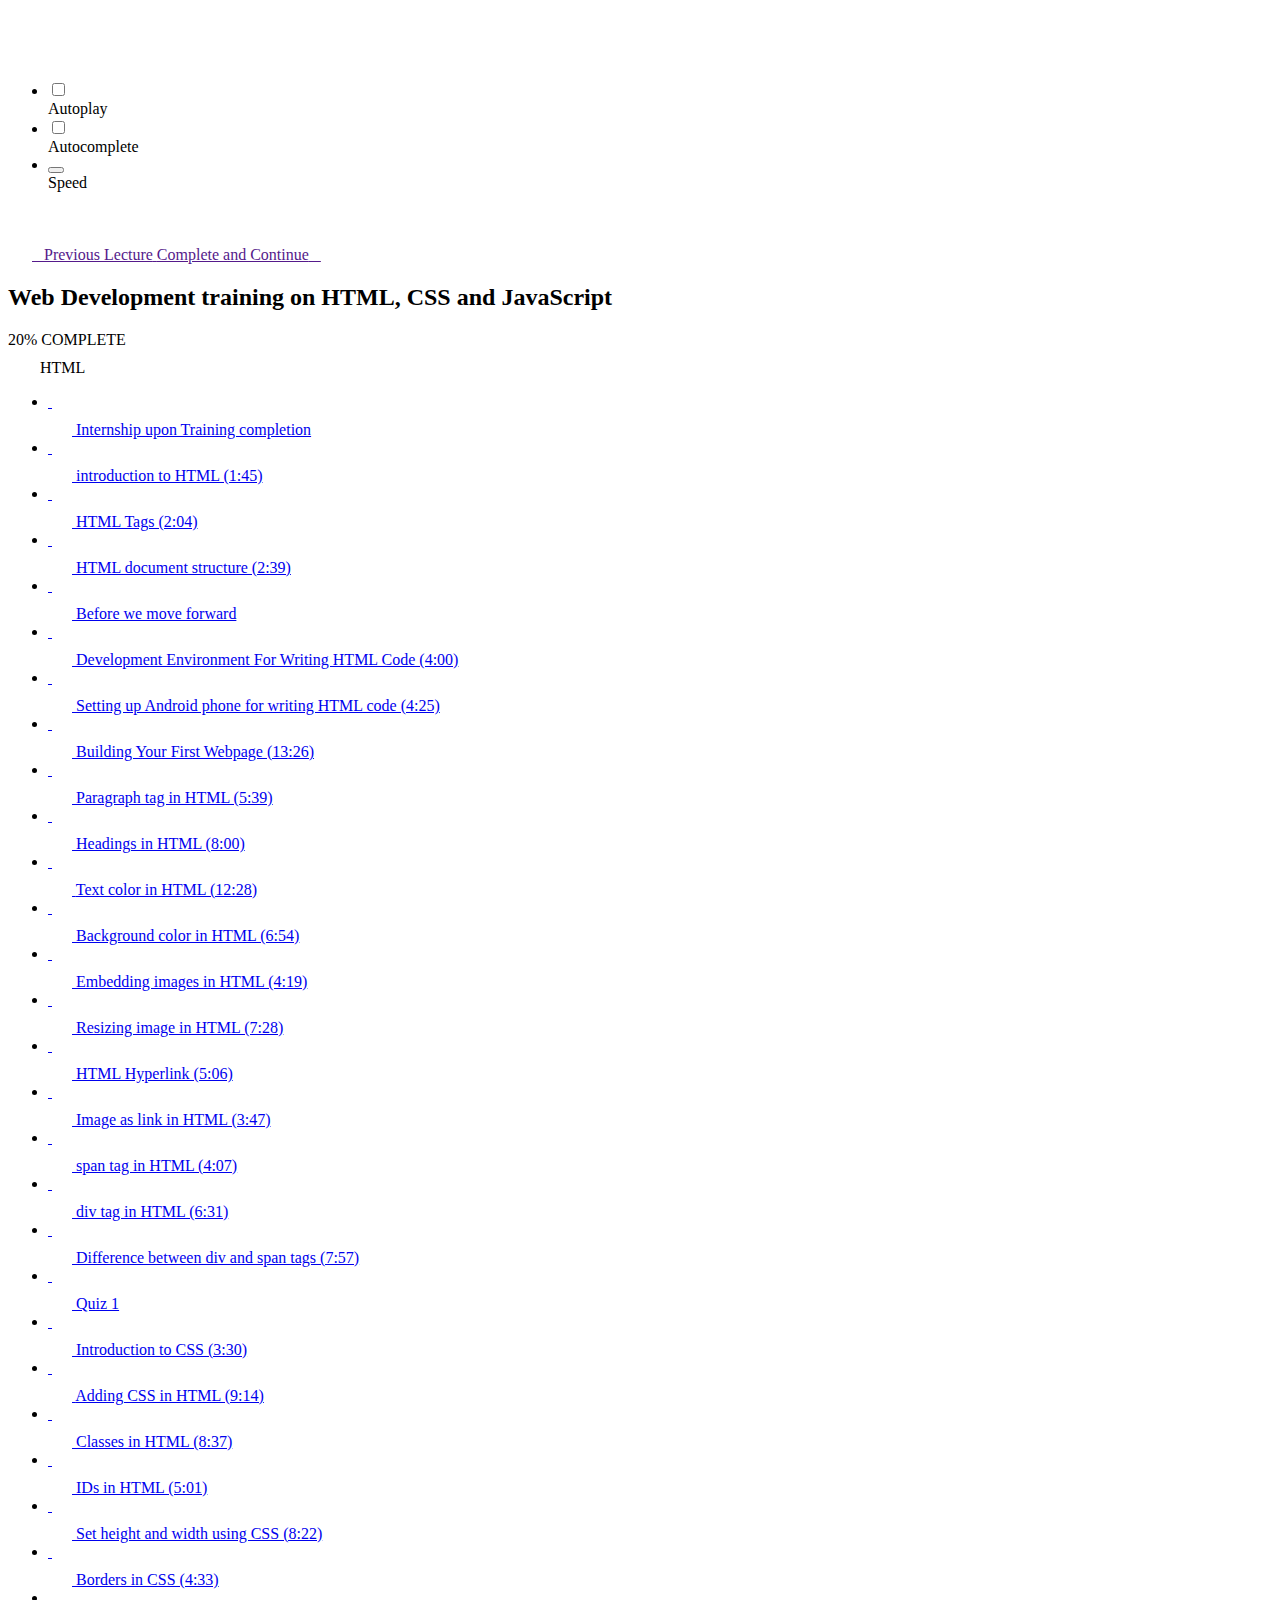
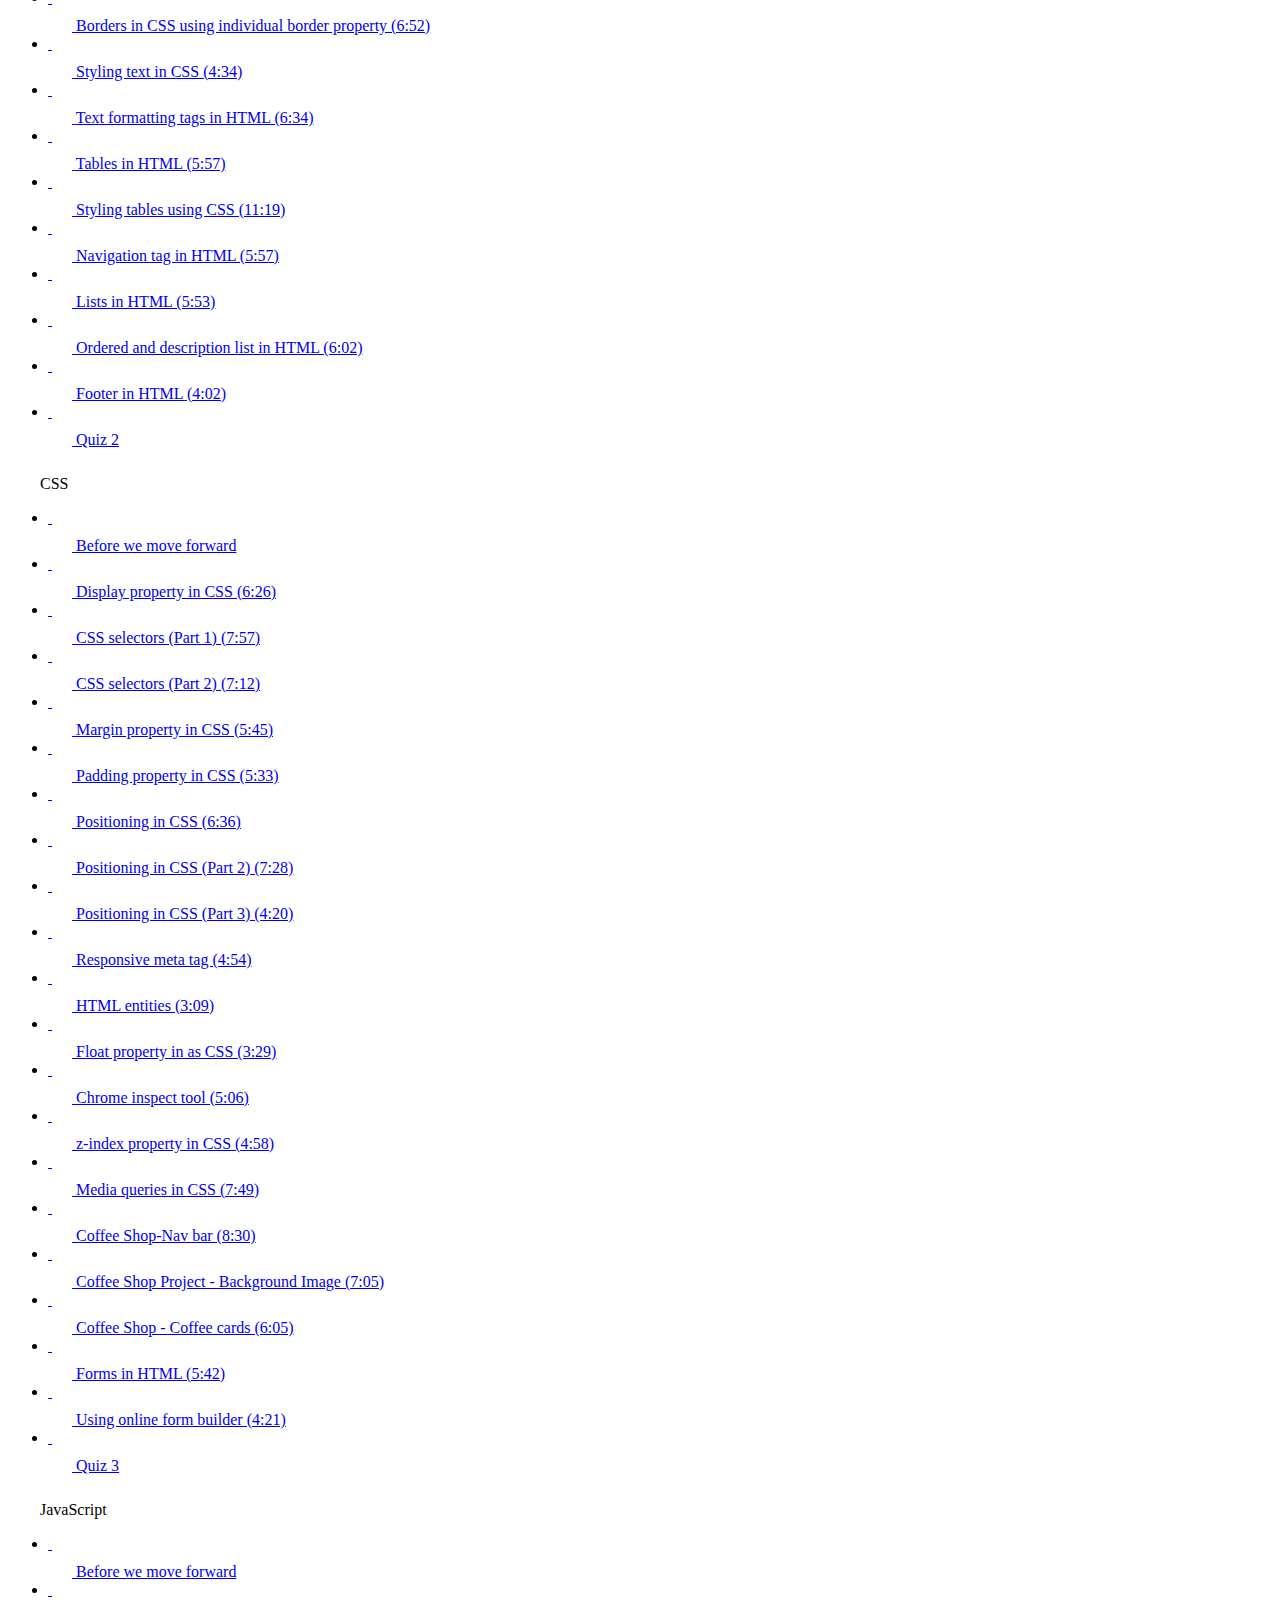
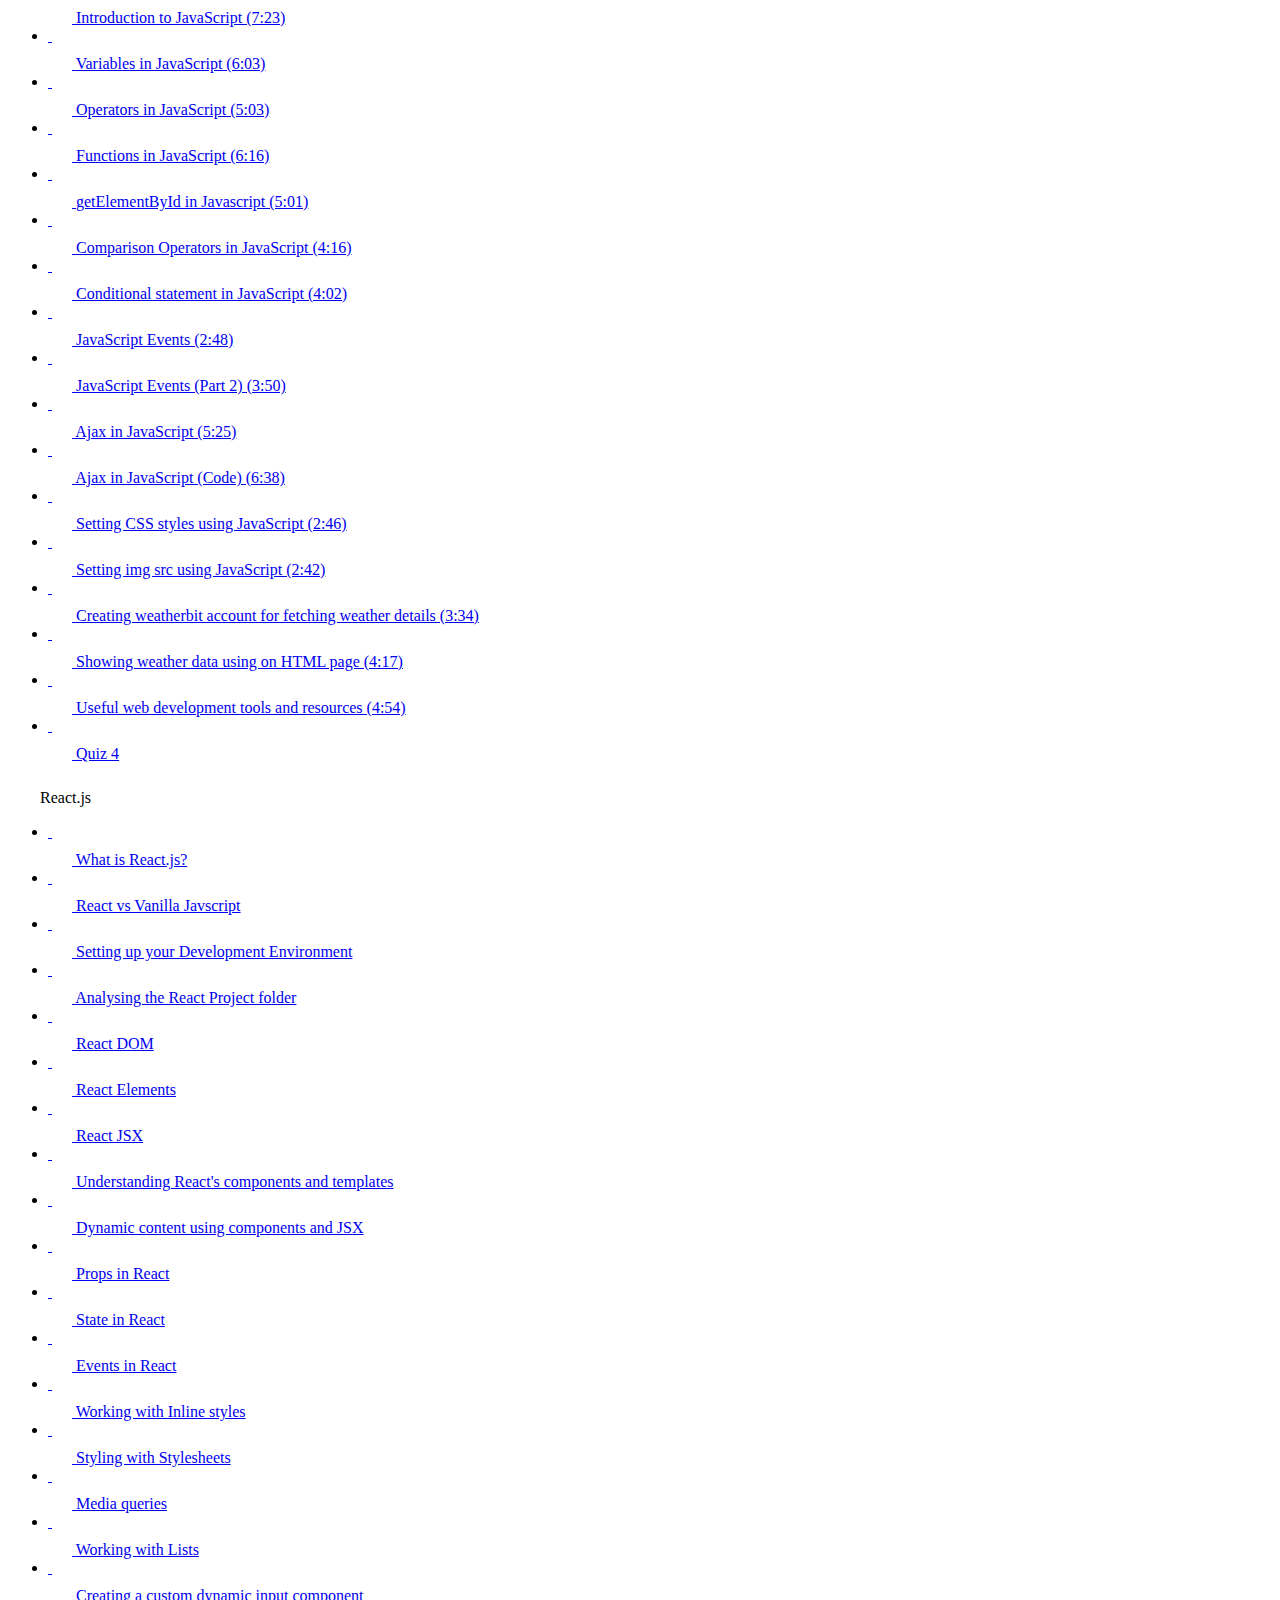
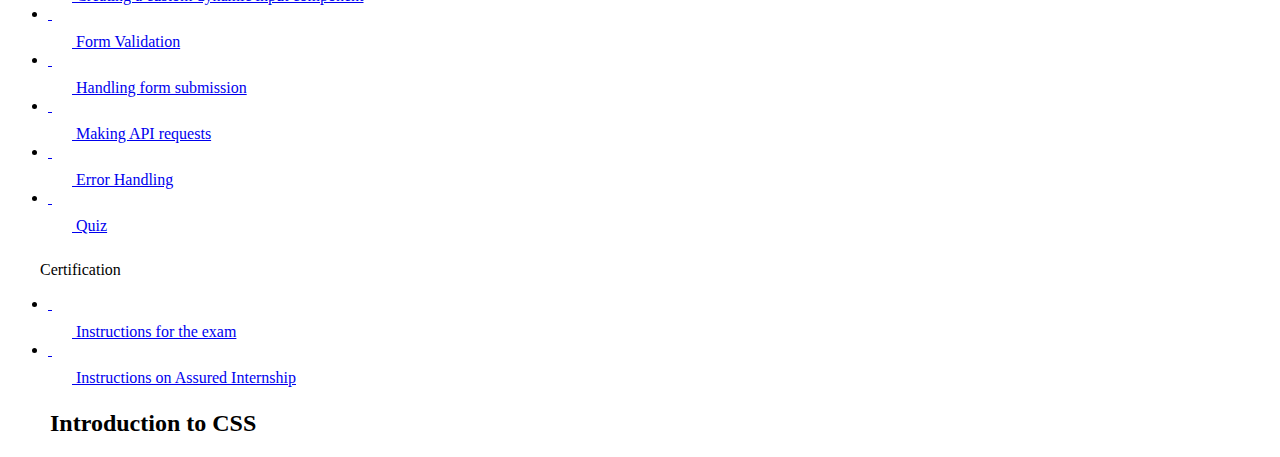
==== commit 392d1a5f: "html" ====
--- a/index.css.html
+++ b/index.css.html
@@ -1486,7 +1486,7 @@
                   </svg>
               </span>
               <span class='lecture-name'>
-                Float property in CSS
+                Float property in as CSS
                 
                 (3:29)
                 
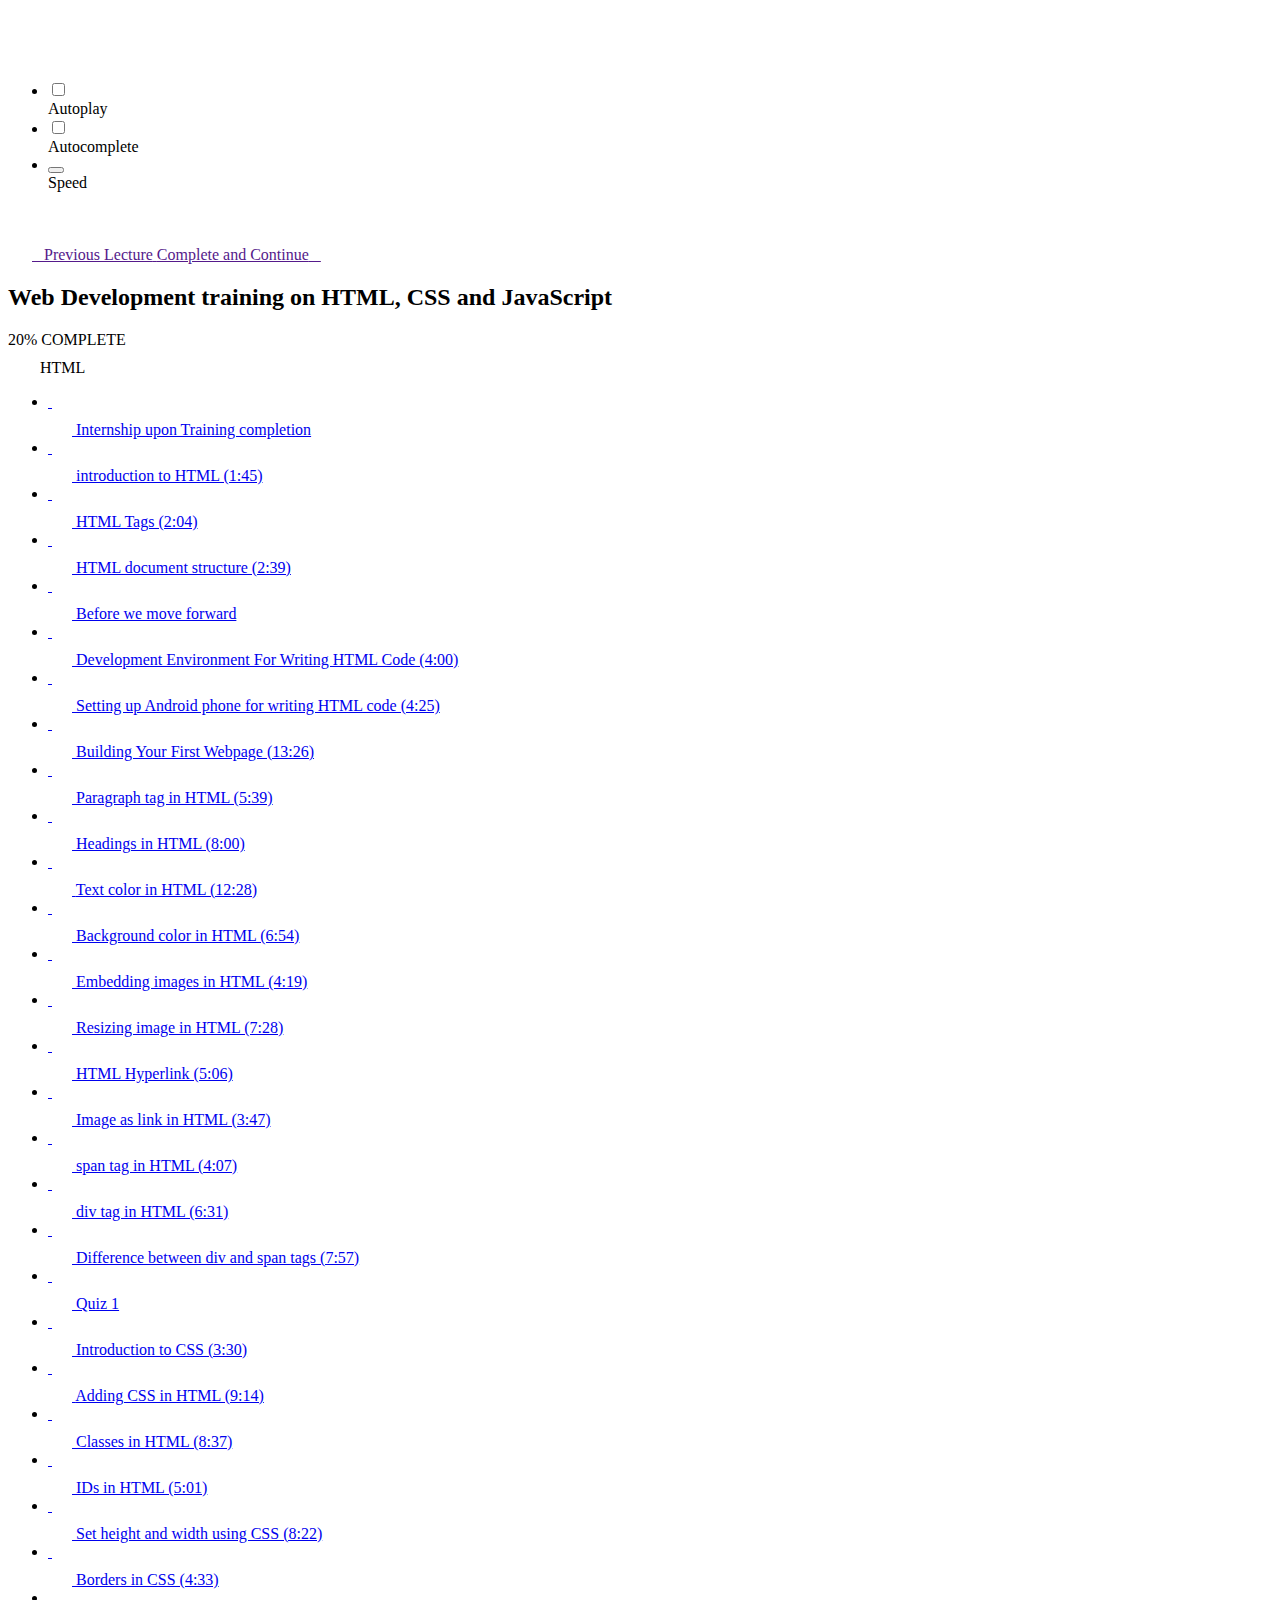
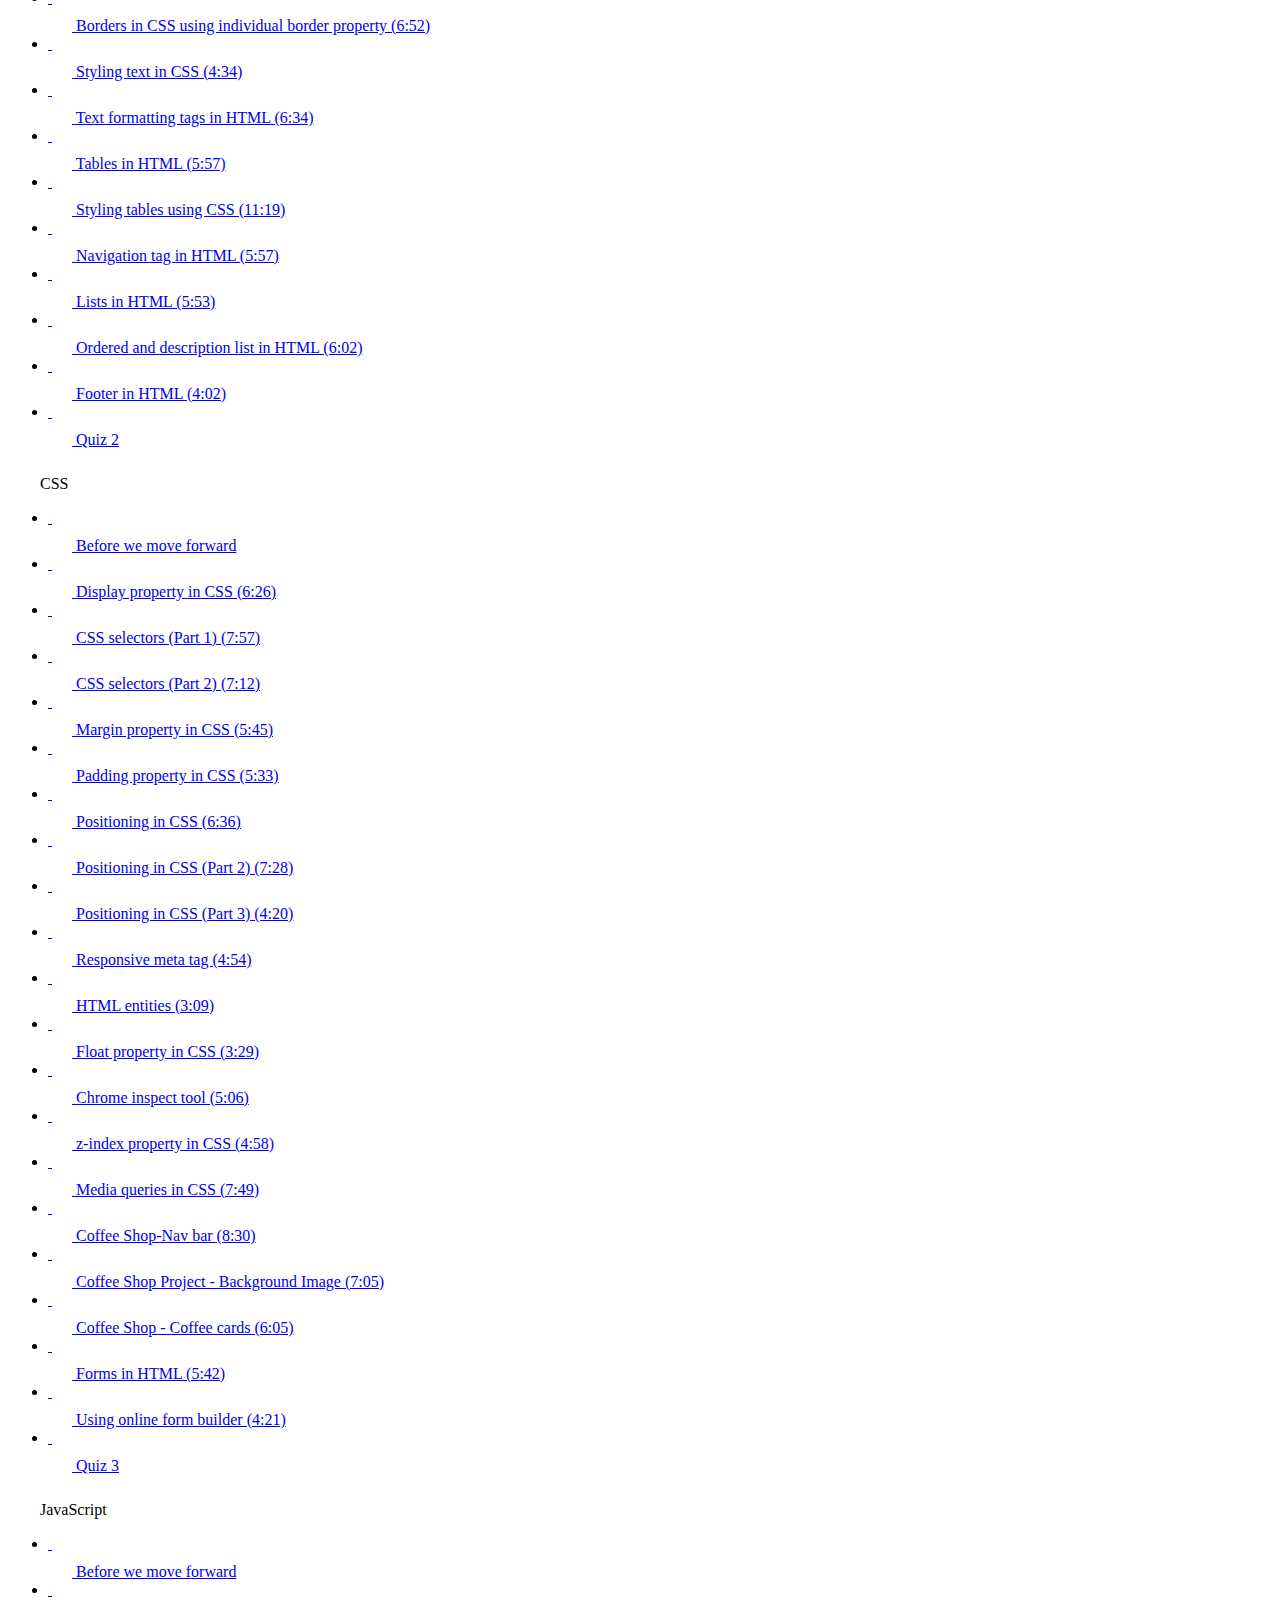
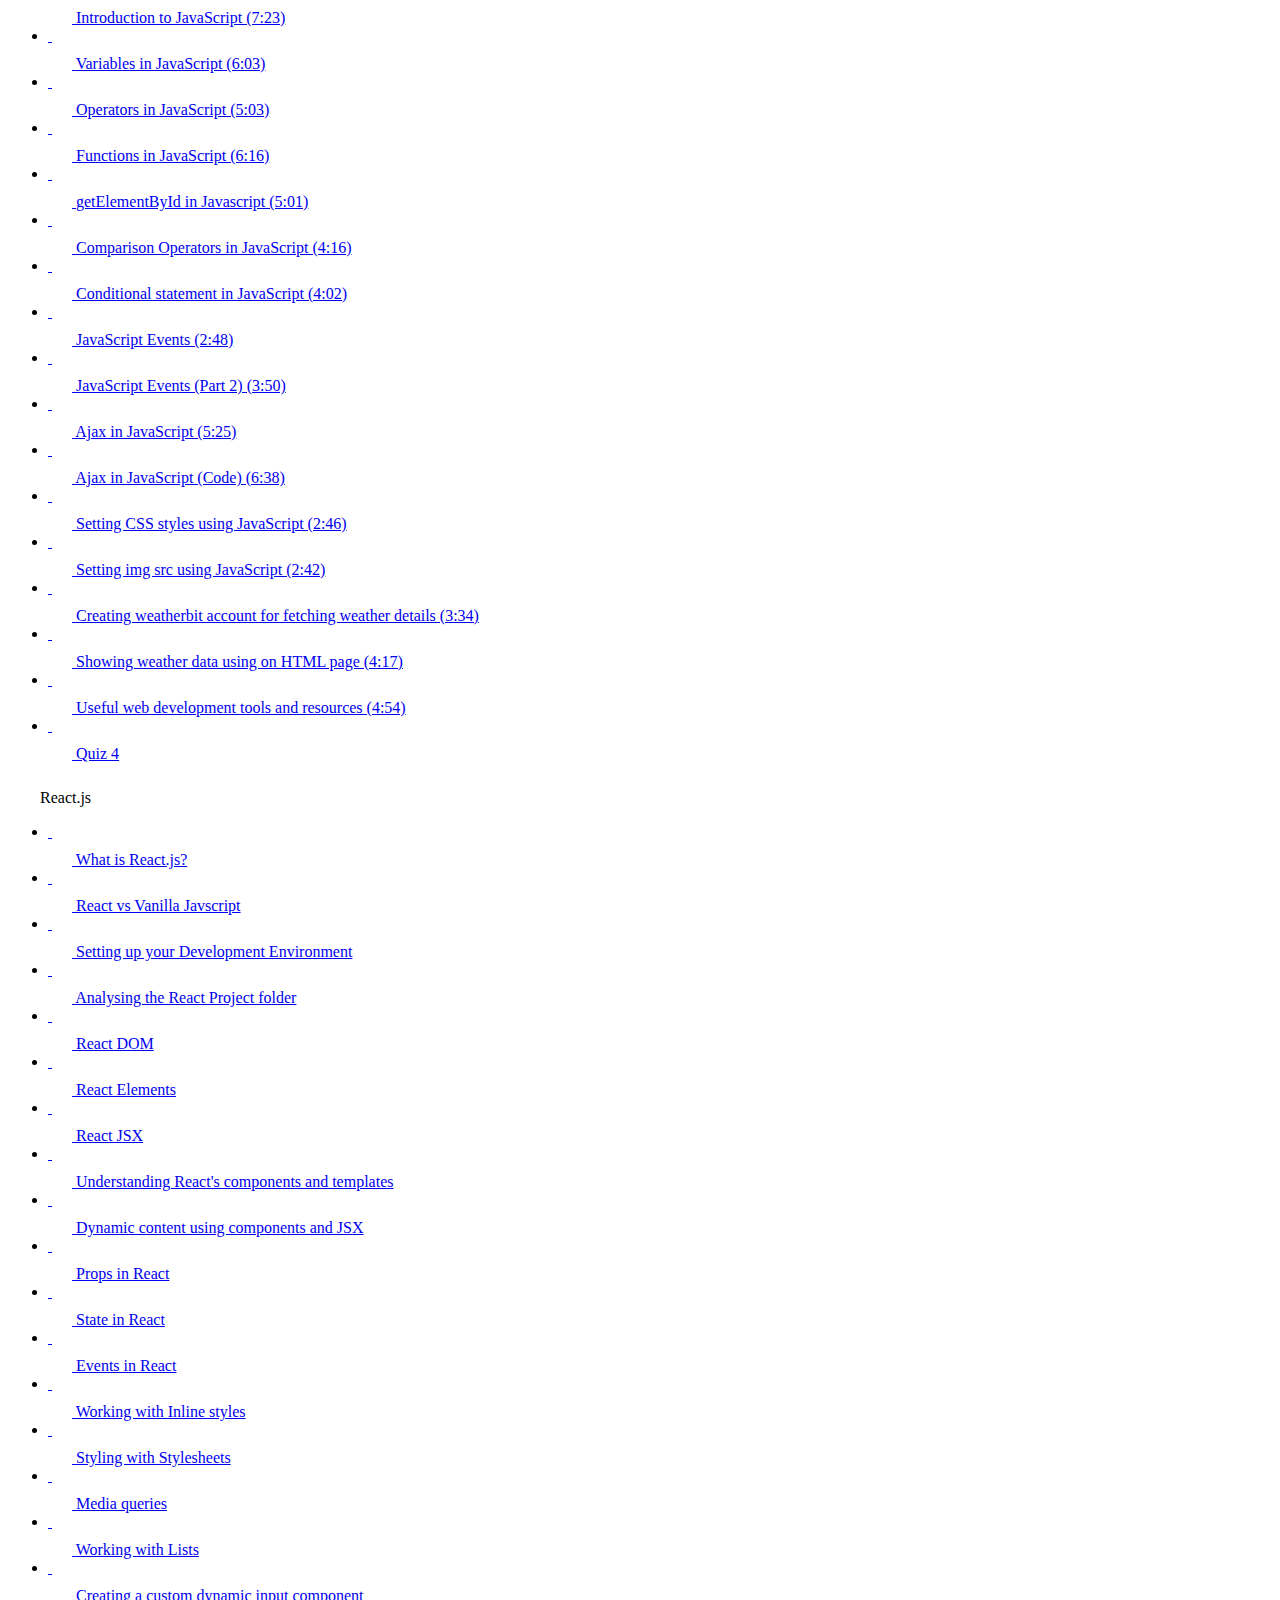
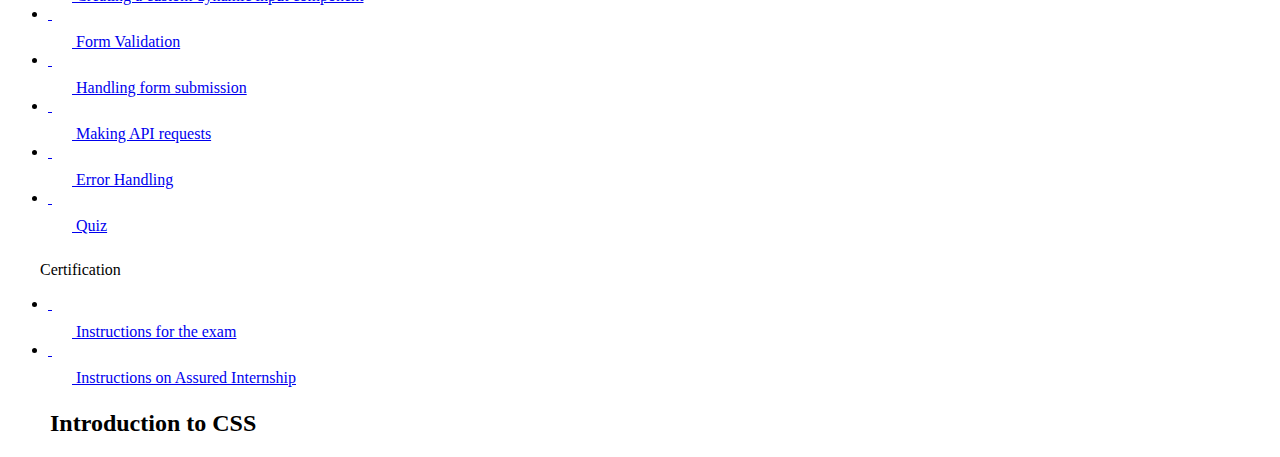
==== commit 8cce56c7: "html" ====
--- a/index.css.html
+++ b/index.css.html
@@ -1486,7 +1486,7 @@
                   </svg>
               </span>
               <span class='lecture-name'>
-                Float property in as CSS
+                Float property in CSS
                 
                 (3:29)
                 
